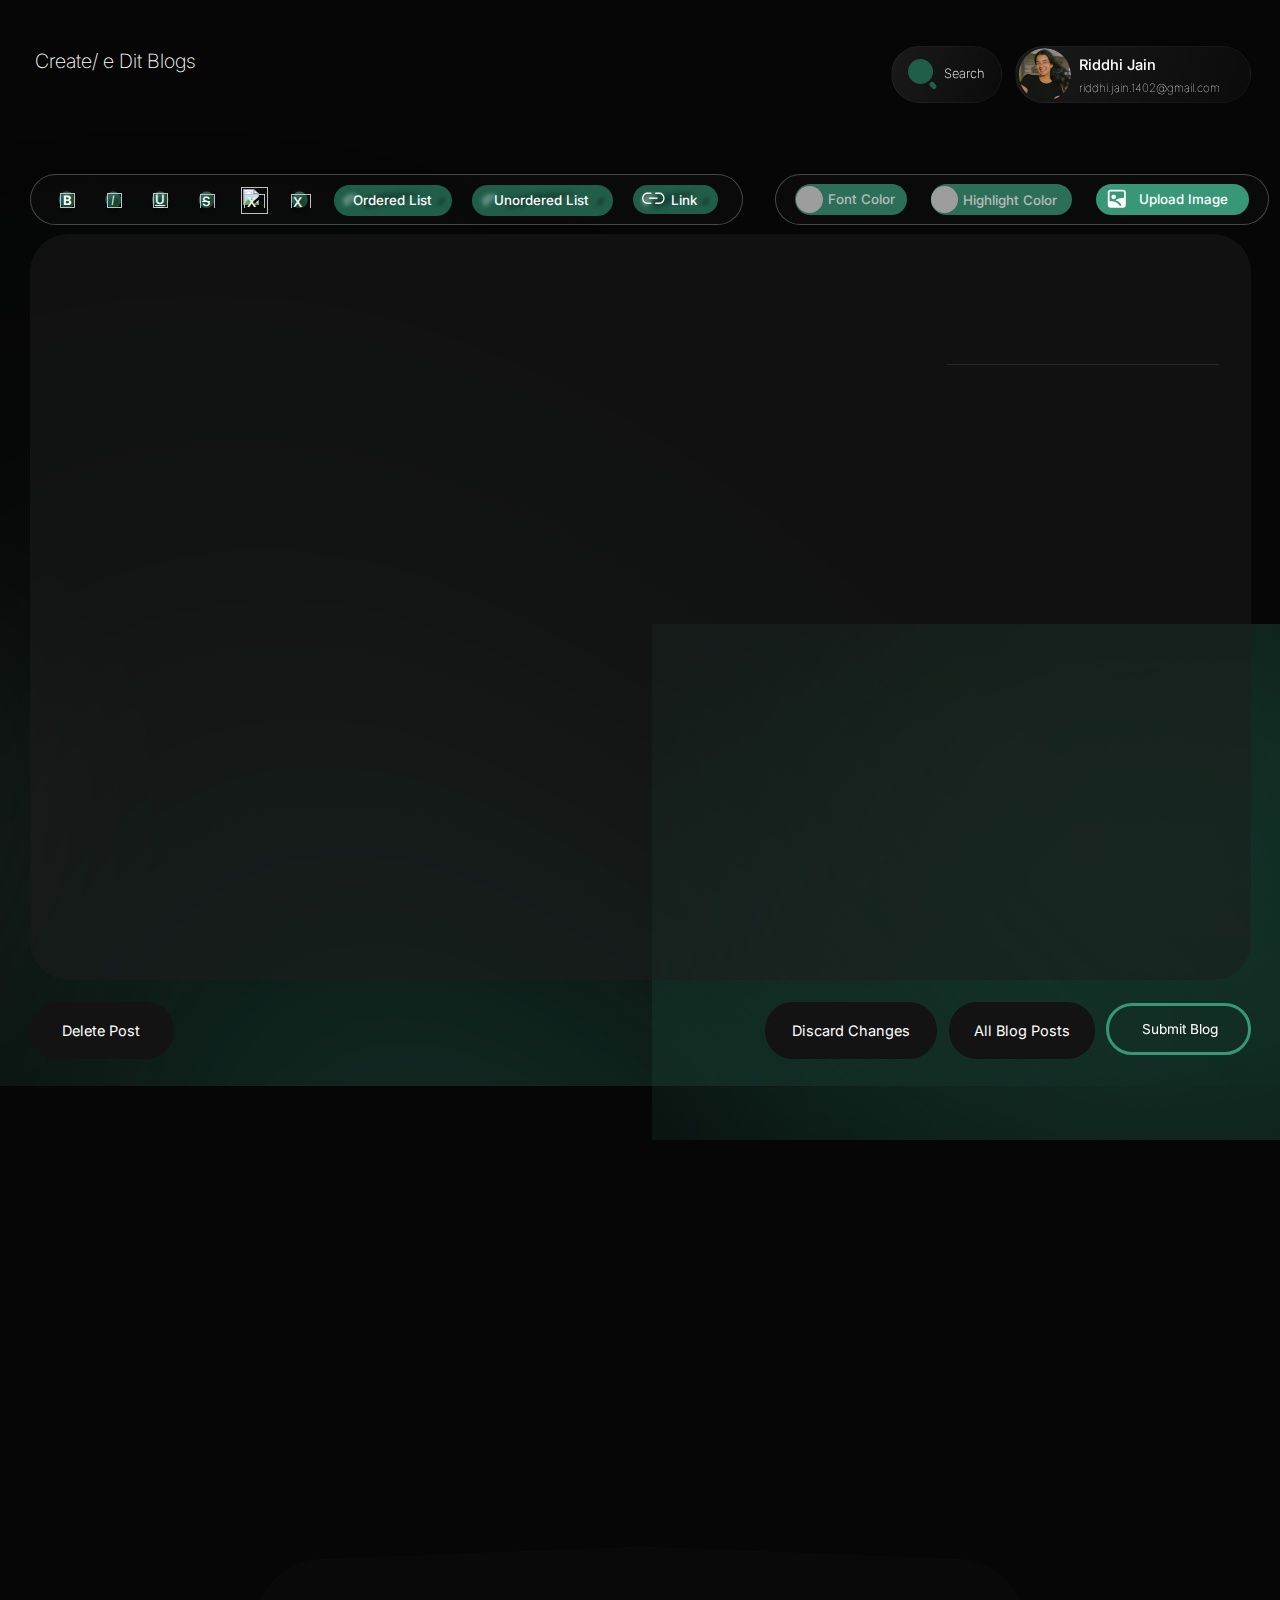
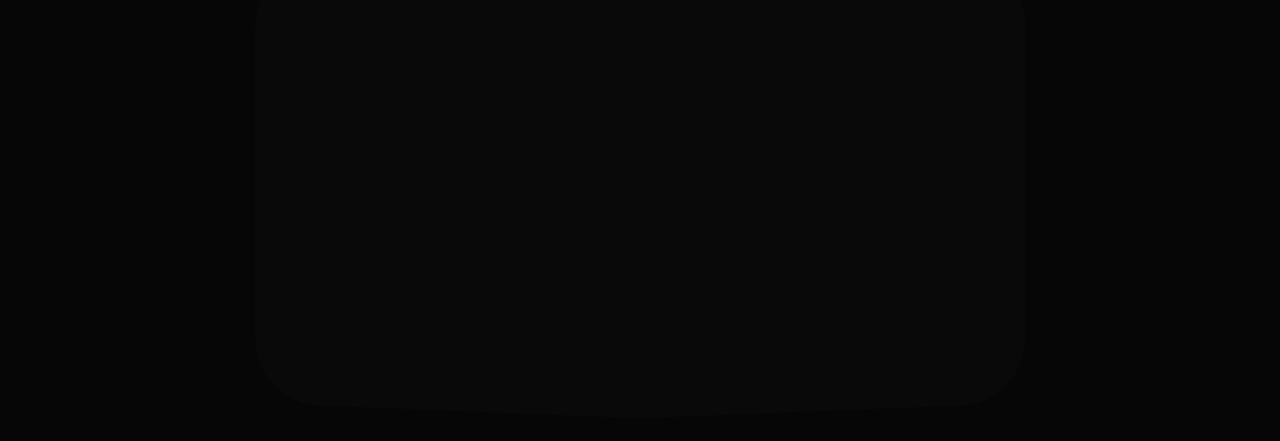
==== bio-diversity-v.html @ 429c8d78 "updated" ====
<!DOCTYPE html>
<html>
  <head>
    <meta charset="utf-8" />
    <meta name="viewport" content="initial-scale=1, width=device-width" />

    <link rel="stylesheet" href="./global.css" />
    <link rel="stylesheet" href="./bio-diversity-v.css" />
    <link
      rel="stylesheet"
      href="https://fonts.googleapis.com/css2?family=Inter:ital,wght@0,100;0,200;0,300;0,400;0,500;0,600;0,700;1,300&display=swap"
    />
    <link
      rel="stylesheet"
      href="https://fonts.googleapis.com/css2?family=Italiana:wght@400&display=swap"
    />
  </head>
  <body>
    <div class="biodiversity-v1">
      <div class="frame-parent">
        <img class="frame-child" alt="" src="./public/frame-1000005166.svg" />

        <img
          class="frame-item"
          loading="lazy"
          alt=""
          src="./public/group-5@2x.png"
        />
      </div>
      <div class="frame-group">
        <div class="frame-container">
          <div class="learn-more-wrapper">
            <div class="learn-more">Learn More</div>
          </div>
          <div class="frame-div">
            <div class="icon-park-outlinelike-wrapper">
              <img
                class="icon-park-outlinelike"
                alt=""
                src="./public/iconparkoutlinelike.svg"
              />
            </div>
            <div class="solarbookmark-broken-wrapper">
              <img
                class="solarbookmark-broken-icon"
                alt=""
                src="./public/solarbookmarkbroken.svg"
              />
            </div>
          </div>
        </div>
        <div class="frame-parent1">
          <div class="learn-more-wrapper">
            <div class="learn-more">Learn More</div>
          </div>
          <div class="frame-div">
            <div class="icon-park-outlinelike-wrapper">
              <img
                class="icon-park-outlinelike"
                alt=""
                src="./public/iconparkoutlinelike.svg"
              />
            </div>
            <div class="solarbookmark-broken-wrapper">
              <img
                class="solarbookmark-broken-icon"
                alt=""
                src="./public/solarbookmarkbroken-1.svg"
              />
            </div>
          </div>
        </div>
        <div class="frame-parent3">
          <div class="learn-more-wrapper">
            <div class="learn-more">Learn More</div>
          </div>
          <div class="frame-div">
            <div class="icon-park-outlinelike-wrapper">
              <img
                class="icon-park-outlinelike"
                alt=""
                src="./public/iconparkoutlinelike.svg"
              />
            </div>
            <div class="solarbookmark-broken-wrapper">
              <img
                class="solarbookmark-broken-icon"
                alt=""
                src="./public/solarbookmarkbroken-1.svg"
              />
            </div>
          </div>
        </div>
        <div class="frame-container">
          <div class="learn-more-wrapper">
            <div class="learn-more">Learn More</div>
          </div>
          <div class="frame-div">
            <div class="icon-park-outlinelike-wrapper">
              <img
                class="icon-park-outlinelike"
                alt=""
                src="./public/iconparkoutlinelike.svg"
              />
            </div>
            <div class="solarbookmark-broken-wrapper">
              <img
                class="solarbookmark-broken-icon"
                alt=""
                src="./public/solarbookmarkbroken.svg"
              />
            </div>
          </div>
        </div>
      </div>
      <div class="frame-parent7">
        <div class="frame-parent8">
          <div class="createedit-blogs-wrapper">
            <div class="createedit-blogs" id="createeditBlogsText">
              <span class="create">Create/</span>
              <span class="e">e</span>
              <span class="create">dit Blogs </span>
            </div>
          </div>
          <div class="frame-parent9">
            <button class="frame-button">
              <div class="ellipse-parent">
                <div class="frame-inner"></div>
                <div class="rectangle-div"></div>
              </div>
              <div class="search-wrapper">
                <div class="search">Search</div>
              </div>
            </button>
            <div class="profile-picture-parent">
              <img
                class="profile-picture-icon"
                loading="lazy"
                alt=""
                src="./public/ellipse-373@2x.png"
              />

              <div class="riddhi-jain-riddhijain1402g-wrapper">
                <div class="riddhi-jain-riddhijain1402g-container">
                  <p class="riddhi-jain">Riddhi Jain</p>
                  <p class="riddhijain1402gmailcom">
                    Riddhi.jain.1402@gmail.com
                  </p>
                </div>
              </div>
            </div>
          </div>
        </div>
        <div class="frame-parent10">
          <div class="frame-parent11">
            <div class="frame-parent12">
              <header class="editor-container-parent">
                <nav class="editor-container">
                  <div class="editor-toolbar">
                    <div class="group-div">
                      <img
                        class="group-icon"
                        alt=""
                        src="./public/group-1000005097.svg"
                      />

                      <div class="mingcutetext-fill">
                        <img class="vector-icon" loading="lazy" alt="" />

                        <b class="b">B</b>
                      </div>
                    </div>
                  </div>
                  <div class="editor-toolbar">
                    <div class="group-div">
                      <img
                        class="group-icon"
                        alt=""
                        src="./public/group-1000005097-1.svg"
                      />

                      <div class="mingcutetext-fill">
                        <img class="vector-icon" loading="lazy" alt="" />

                        <i class="i">I</i>
                      </div>
                    </div>
                  </div>
                  <div class="editor-toolbar">
                    <div class="group-div">
                      <img
                        class="group-icon"
                        alt=""
                        src="./public/group-1000005097-2.svg"
                      />

                      <div class="mingcutetext-fill">
                        <div class="u">U</div>
                        <div class="vector-icon">
                          <img class="bold-icon" alt="" />

                          <img
                            class="italic-icon"
                            alt=""
                            src="./public/italic-icon.svg"
                          />
                        </div>
                      </div>
                    </div>
                  </div>
                  <div class="editor-toolbar">
                    <div class="group-div">
                      <img
                        class="group-icon"
                        alt=""
                        src="./public/group-1000005097.svg"
                      />

                      <div class="mingcutetext-fill">
                        <img class="vector-icon2" alt="" />

                        <div class="s">S</div>
                      </div>
                    </div>
                  </div>
                  <div class="toolbar-buttons1">
                    <div class="frame-parent16">
                      <img
                        class="group-icon"
                        alt=""
                        src="./public/group-1000005097-21.svg"
                      />

                      <div class="mingcutetext-fill4">
                        <img class="vector-icon2" loading="lazy" alt="" />

                        <div class="x2">
                          X
                          <sup>2</sup>
                        </div>
                      </div>
                    </div>
                  </div>
                  <div class="toolbar-buttons1">
                    <div class="frame-parent16">
                      <img
                        class="group-icon"
                        alt=""
                        src="./public/group-1000005097-5.svg"
                      />

                      <div class="mingcutetext-fill4">
                        <img class="vector-icon2" loading="lazy" alt="" />

                        <div class="x2">
                          X
                          <sub>2</sub>
                        </div>
                      </div>
                    </div>
                  </div>
                  <div class="editor-toolbar3">
                    <div class="vector-parent">
                      <img
                        class="rectangle-icon"
                        alt=""
                        src="./public/rectangle-88.svg"
                      />

                      <div class="vector-wrapper">
                        <img
                          class="frame-child6"
                          loading="lazy"
                          alt=""
                          src="./public/rectangle-87.svg"
                        />
                      </div>
                    </div>
                    <div class="list-options">
                      <img
                        class="list-options-child"
                        alt=""
                        src="./public/rectangle-86.svg"
                      />

                      <div class="ordered-list">Ordered List</div>
                    </div>
                  </div>
                  <div class="editor-toolbar4">
                    <div class="vector-group">
                      <img
                        class="link-element-child"
                        alt=""
                        src="./public/rectangle-88-1.svg"
                      />

                      <div class="vector-wrapper">
                        <img
                          class="frame-child8"
                          loading="lazy"
                          alt=""
                          src="./public/rectangle-87-1.svg"
                        />
                      </div>
                    </div>
                    <div class="vector-parent1">
                      <img
                        class="list-options-child"
                        alt=""
                        src="./public/rectangle-86-1.svg"
                      />

                      <div class="unordered-list">Unordered List</div>
                    </div>
                  </div>
                  <div class="frame-parent18">
                    <div class="link-element-wrapper">
                      <div class="link-element">
                        <img
                          class="link-element-child"
                          alt=""
                          src="./public/rectangle-88-1.svg"
                        />

                        <div class="vector-wrapper">
                          <img
                            class="frame-child8"
                            loading="lazy"
                            alt=""
                            src="./public/rectangle-87-2.svg"
                          />
                        </div>
                      </div>
                    </div>
                    <div class="color-picker">
                      <img
                        class="color-picker-child"
                        alt=""
                        src="./public/rectangle-86-2.svg"
                      />

                      <div class="link-wrapper">
                        <a class="link">Link</a>
                      </div>
                    </div>
                    <img
                      class="material-symbols-lightlink-icon"
                      alt=""
                      src="./public/materialsymbolslightlink.svg"
                    />
                  </div>
                </nav>
                <div class="styling-options-wrapper">
                  <div class="styling-options">
                    <div class="style-container-wrapper">
                      <div class="style-container">
                        <div class="font-dropdown"></div>
                        <div class="color-selection">
                          <div class="font-color">Font Color</div>
                        </div>
                      </div>
                    </div>
                    <div class="styling-options-inner">
                      <div class="image-dropdown-parent">
                        <div class="font-dropdown"></div>
                        <div class="color-selection">
                          <div class="highlight-color">Highlight Color</div>
                        </div>
                      </div>
                    </div>
                  </div>
                </div>
              </header>
              <div class="frame-wrapper">
                <button class="group-button">
                  <div class="majesticonsimage-parent">
                    <img
                      class="majesticonsimage"
                      alt=""
                      src="./public/majesticonsimage.svg"
                    />

                    <div class="image-upload-button">
                      <div class="upload-image">Upload Image</div>
                    </div>
                  </div>
                </button>
              </div>
            </div>
            <div class="footer">
              <div class="description-input">
                <div class="text"></div>
              </div>
              <div class="divider"></div>
            </div>
          </div>
          <footer class="delete-button-parent">
            <div class="delete-button">
              <div class="delete-post">Delete Post</div>
            </div>
            <div class="action-buttons-parent">
              <button class="action-buttons">
                <div class="discard-changes">Discard Changes</div>
              </button>
              <button class="action-buttons1">
                <div class="all-blog-posts">All Blog Posts</div>
              </button>
              <div class="submit-button-wrapper">
                <button class="submit-button">
                  <div class="submit-blog">Submit Blog</div>
                </button>
              </div>
            </div>
          </footer>
        </div>
      </div>
      <div class="biodiversity-v1-inner">
        <img
          class="frame-child11"
          loading="lazy"
          alt=""
          src="./public/rectangle-81.svg"
        />
      </div>
    </div>

    <script>
      var createeditBlogsText = document.getElementById("createeditBlogsText");
      if (createeditBlogsText) {
        createeditBlogsText.addEventListener("click", function (e) {
          window.location.href = "./bio-diversity-v21.html";
        });
      }
      </script>
  </body>
</html>
---- global.css ----
body {
  margin: 0;
  line-height: normal;
}

:root {
  /* fonts */
  --font-inter: Inter;
  --font-italiana: Italiana;

  /* font sizes */
  --font-size-sm-7: 13.7px;
  --font-size-mini-5: 14.5px;
  --font-size-sm-3: 13.3px;
  --font-size-smi: 13px;
  --font-size-xs-5: 11.5px;
  --font-size-mini-6: 14.6px;
  --font-size-smi-9: 12.9px;
  --font-size-lgi-7: 19.7px;
  --font-size-4xs-2: 8.2px;
  --font-size-2xs-1: 10.1px;
  --font-size-3xs: 10px;
  --font-size-sm-5: 13.5px;
  --font-size-4xs-8: 8.8px;
  --font-size-4xl-1: 23.1px;
  --font-size-lg: 18px;
  --font-size-lg-9: 18.9px;
  --font-size-3xs-4: 9.4px;
  --font-size-5xs-9: 7.9px;
  --font-size-5xs-5: 7.5px;
  --font-size-4xs-3: 8.3px;
  --font-size-3xs-1: 9.1px;
  --font-size-5xl-9: 24.9px;
  --font-size-xl: 20px;
  --font-size-5xs-8: 7.8px;
  --font-size-sm-8: 13.8px;
  --font-size-3xs-2: 9.2px;
  --font-size-6xl: 25px;
  --font-size-sm: 14px;
  --font-size-37xl: 56px;
  --font-size-15xl: 34px;
  --font-size-26xl: 45px;
  --font-size-mid-2: 17.2px;
  --font-size-2xs-5: 10.5px;
  --font-size-4xl-2: 23.2px;
  --font-size-lgi: 19px;
  --font-size-xs-2: 11.2px;
  --font-size-base-4: 15.4px;
  --font-size-11xl-4: 30.4px;
  --font-size-5xl: 24px;
  --font-size-8xl-8: 27.8px;
  --font-size-3xl: 22px;
  --font-size-108xl: 127px;
  --font-size-13xl: 32px;
  --font-size-32xl: 51px;
  --font-size-smi-7: 12.7px;
  --font-size-base-2: 16.2px;
  --font-size-5xs-4: 7.4px;
  --font-size-3xs-9: 9.9px;
  --font-size-smi-6: 12.6px;
  --font-size-base: 16px;
  --font-size-9xl: 28px;

  /* Colors */
  --black-green: #11251f;
  --color-gray-500: #1b1c1c;
  --color-gray-100: #131313;
  --color-gray-600: #060606;
  --color-gray-700: rgba(17, 37, 31, 0.43);
  --color-gray-800: rgba(21, 31, 27, 0.63);
  --color-gray-200: rgba(255, 255, 255, 0.04);
  --color-gray-300: rgba(255, 255, 255, 0.25);
  --color-gray-400: rgba(19, 19, 19, 0.3);
  --color-gray-900: rgba(255, 255, 255, 0);
  --green: #379777;
  --color-seagreen-100: rgba(55, 151, 119, 0.2);
  --color-seagreen-200: rgba(55, 151, 119, 0.49);
  --color-seagreen-300: rgba(55, 151, 119, 0.13);
  --color-gainsboro-100: #d9d9d9;
  --color-gainsboro-200: #d8d8d8;
  --color-gainsboro-300: rgba(230, 230, 230, 0);
  --color-mediumaquamarine: #52b091;
  --color-white: #fff;
  --color-darkslategray-100: #474747;
  --dark-green: #215e4a;
  --color-darkslategray-200: rgba(48, 48, 48, 0.2);
  --color-darkslategray-300: rgba(71, 71, 71, 0.19);
  --color-dimgray: rgba(110, 110, 110, 0.19);
  --color-teal: #478570;

  /* Gaps */
  --gap-3xl: 22px;
  --gap-xl: 20px;
  --gap-5xl-1: 24.1px;
  --gap-8xs: 5px;
  --gap-4xs-9: 8.9px;
  --gap-smi-3: 12.3px;
  --gap-5xs-6: 7.6px;
  --gap-6xs-9: 6.9px;
  --gap-629xl-4: 648.4px;
  --gap-mid-6: 17.6px;
  --gap-smi-8: 12.8px;
  --gap-4xs-2: 8.2px;
  --gap-10xs-9: 2.9px;
  --gap-19xl-7: 38.7px;
  --gap-4xs-6: 8.6px;
  --gap-12xs-9: 0.9px;
  --gap-18xl-8: 37.8px;
  --gap-xs-8: 11.8px;
  --gap-3xs-1: 9.1px;
  --gap-8xs-6: 4.6px;
  --gap-8xs-4: 4.4px;
  --gap-14xl-8: 33.8px;
  --gap-7xs-5: 5.5px;
  --gap-6xs: 7px;
  --gap-6xl-6: 25.6px;
  --gap-5xs-7: 7.7px;
  --gap-sm: 14px;
  --gap-smi-9: 12.9px;
  --gap-7xs-1: 5.1px;
  --gap-23xl: 42px;
  --gap-xl-4: 20.4px;
  --gap-base: 16px;
  --gap-mid: 17px;
  --gap-24xl: 43px;
  --gap-2xl: 21px;
  --gap-15xl: 34px;
  --gap-2xl-3: 21.3px;
  --gap-14xl-9: 33.9px;
  --gap-4xl-6: 23.6px;

  /* Paddings */
  --padding-27xl-2: 46.2px;
  --padding-10xl: 29px;
  --padding-3xl: 22px;
  --padding-11xl: 30px;
  --padding-mini: 15px;
  --padding-8xl: 27px;
  --padding-14xl: 33px;
  --padding-xl: 20px;
  --padding-6xl: 25px;
  --padding-13xl: 32px;
  --padding-46xl: 65px;
  --padding-4xs: 9px;
  --padding-lgi: 19px;
  --padding-9xs: 4px;
  --padding-smi: 13px;
  --padding-7xs-5: 5.5px;
  --padding-12xs: 1px;
  --padding-5xl: 24px;
  --padding-11xs-1: 1.1px;
  --padding-10xs: 3px;
  --padding-10xs-7: 2.7px;
  --padding-7xs-4: 5.4px;
  --padding-10xs-1: 2.1px;
  --padding-7xs-7: 5.7px;
  --padding-7xs-6: 5.6px;
  --padding-7xs-9: 5.9px;
  --padding-8xs: 5px;
  --padding-6xs-1: 6.1px;
  --padding-xs: 12px;
  --padding-base: 16px;
  --padding-3xs-2: 9.2px;
  --padding-10xs-8: 2.8px;
  --padding-7xs-2: 5.2px;
  --padding-mid: 17px;
  --padding-4xl: 23px;
  --padding-lg: 18px;
  --padding-mid-5: 17.5px;
  --padding-23xl: 42px;
  --padding-6xs: 7px;
  --padding-32xl: 51px;
  --padding-21xl: 40px;
  --padding-base-5: 16.5px;
  --padding-30xl: 49px;
  --padding-23xl-5: 42.5px;
  --padding-35xl: 54px;
  --padding-30xl-2: 49.2px;
  --padding-17xl: 36px;
  --padding-18xl: 37px;
  --padding-10xl-3: 29.3px;
  --padding-10xl-2: 29.2px;
  --padding-9xs-7: 3.7px;
  --padding-37xl: 56px;
  --padding-40xl: 59px;
  --padding-12xl-6: 31.6px;
  --padding-xl-6: 20.6px;
  --padding-31xl: 50px;
  --padding-27xl: 46px;
  --padding-10xl-1: 29.1px;
  --padding-16xl: 35px;
  --padding-51xl: 70px;
  --padding-8xs-5: 4.5px;
  --padding-9xs-5: 3.5px;
  --padding-base-6: 16.6px;
  --padding-2xs: 11px;
  --padding-lgi-2: 19.2px;
  --padding-2xs-9: 10.9px;
  --padding-12xs-1: 0.1px;
  --padding-7xs-3: 5.3px;
  --padding-xs-1: 11.1px;
  --padding-22xl-5: 41.5px;
  --padding-4xs-4: 8.4px;
  --padding-7xs: 6px;
  --padding-4xs-3: 8.3px;
  --padding-xl-9: 20.9px;
  --padding-408xl-3: 427.3px;
  --padding-4xs-9: 8.9px;
  --padding-22xl: 41px;
  --padding-lg-7: 18.7px;
  --padding-lg-6: 18.6px;
  --padding-lg-8: 18.8px;
  --padding-7xl: 26px;
  --padding-26xl-6: 45.6px;
  --padding-25xl-5: 44.5px;

  /* Border radiuses */
  --br-7xl-4: 26.4px;
  --br-8xl-9: 27.9px;
  --br-18xl-8: 37.8px;
  --br-24xl-8: 43.8px;
  --br-82xl-6: 101.6px;
  --br-3xs-3: 9.3px;
  --br-sm-8: 13.8px;
  --br-4xl-5: 23.5px;
  --br-10xl-4: 29.4px;
  --br-18xl-3: 37.3px;
  --br-55xl: 74px;
  --br-34xl-5: 53.5px;
  --br-17xl-9: 36.9px;
  --br-lg-7: 18.7px;
  --br-xs-5: 11.5px;
  --br-3xs-7: 9.7px;
  --br-18xl-2: 37.2px;
  --br-10xs-7: 2.7px;
  --br-8xl-5: 27.5px;
  --br-36xl-2: 55.2px;
  --br-base-6: 16.6px;
  --br-16xl: 35px;
  --br-18xl: 37px;
  --br-17xl-6: 36.6px;
  --br-17xl-5: 36.5px;
}
---- bio-diversity-v.css ----
.frame-child {
  position: absolute;
  top: -2px;
  left: -185px;
  border-radius: 43px;
  width: 1700px;
  height: 1088px;
  overflow: hidden;
}
.frame-item {
  position: absolute;
  top: 624px;
  left: 652px;
  width: 1006px;
  height: 516px;
  object-fit: contain;
  z-index: 1;
}
.frame-parent {
  height: 100%;
  width: 100%;
  position: absolute;
  margin: 0 !important;
  top: 0;
  right: 0;
  bottom: 0;
  left: 0;
}
.learn-more {
  height: 10px;
  position: relative;
  text-decoration: underline;
  display: inline-block;
}
.learn-more-wrapper {
  width: 70.8px;
  border-radius: 13.81px;
  background-color: var(--dark-green);
  display: flex;
  flex-direction: row;
  align-items: center;
  justify-content: center;
  padding: var(--padding-7xs-2) var(--padding-xs);
  box-sizing: border-box;
  white-space: nowrap;
}
.icon-park-outlinelike {
  height: 13px;
  width: 13px;
  position: relative;
  overflow: hidden;
  flex-shrink: 0;
}
.icon-park-outlinelike-wrapper {
  height: 20.7px;
  width: 20.7px;
  border-radius: 13.81px;
  background-color: var(--dark-green);
  display: flex;
  flex-direction: row;
  align-items: center;
  justify-content: center;
  padding: var(--padding-7xs-2) var(--padding-9xs);
  box-sizing: border-box;
}
.solarbookmark-broken-icon {
  height: 10.4px;
  width: 10.4px;
  position: relative;
  overflow: hidden;
  flex-shrink: 0;
}
.solarbookmark-broken-wrapper {
  height: 20.7px;
  width: 20.7px;
  border-radius: 13.81px;
  background-color: var(--dark-green);
  display: flex;
  flex-direction: row;
  align-items: center;
  justify-content: center;
  padding: var(--padding-7xs-2) var(--padding-8xs);
  box-sizing: border-box;
}
.frame-div {
  display: flex;
  flex-direction: row;
  align-items: flex-start;
  justify-content: flex-start;
  gap: var(--gap-6xs-9);
}
.frame-container,
.frame-parent1,
.frame-parent3 {
  position: absolute;
  top: 0;
  left: 0;
  width: 185.6px;
  display: flex;
  flex-direction: row;
  align-items: center;
  justify-content: space-between;
  gap: var(--gap-xl);
}
.frame-parent1,
.frame-parent3 {
  left: 220.2px;
}
.frame-parent3 {
  left: 440.3px;
}
.frame-group {
  height: 20.7px;
  width: 626px;
  position: relative;
  display: none;
  max-width: 100%;
  z-index: 1;
}
.create {
  text-transform: capitalize;
}
.e {
  text-transform: lowercase;
}
.createedit-blogs {
  align-self: stretch;
  position: relative;
  font-weight: 200;
  cursor: pointer;
  z-index: 1;
}
.createedit-blogs-wrapper {
  width: 168px;
  display: flex;
  flex-direction: column;
  align-items: flex-start;
  justify-content: flex-start;
  padding: var(--padding-10xs-8) 0 0;
  box-sizing: border-box;
}
.frame-inner,
.rectangle-div {
  position: absolute;
  top: 0;
  left: 0;
  border-radius: 50%;
  background-color: var(--dark-green);
  width: 25.2px;
  height: 25.2px;
}
.rectangle-div {
  top: 30.46px;
  left: 25.91px;
  border-radius: 9.27px;
  width: 8.3px;
  height: 5.3px;
  transform: rotate(-135deg);
  transform-origin: 0 0;
  z-index: 1;
}
.ellipse-parent {
  height: 30.5px;
  width: 29.7px;
  position: relative;
}
.search {
  position: relative;
  font-size: var(--font-size-smi-9);
  line-height: 93.86%;
  text-transform: capitalize;
  font-weight: 200;
  font-family: var(--font-inter);
  color: var(--color-white);
  text-align: left;
  display: inline-block;
  min-width: 42px;
}
.frame-button,
.search-wrapper {
  display: flex;
  flex-direction: column;
  align-items: flex-start;
  justify-content: flex-start;
  padding: var(--padding-3xs-2) 0 0;
}
.frame-button {
  cursor: pointer;
  border: 1.1px solid var(--color-gray-200);
  padding: var(--padding-xs) var(--padding-mini) var(--padding-xs)
    var(--padding-base);
  background-color: transparent;
  backdrop-filter: blur(46.55px);
  border-radius: 101.62px;
  background: linear-gradient(
    107.78deg,
    rgba(255, 255, 255, 0.08),
    rgba(255, 255, 255, 0.02)
  );
  flex-direction: row;
  gap: var(--gap-6xs-9);
  z-index: 1;
}
.profile-picture-icon {
  height: 52.4px;
  width: 52.4px;
  position: relative;
  border-radius: 50%;
  object-fit: cover;
}
.riddhi-jain {
  margin: 0;
  text-transform: capitalize;
  font-weight: 500;
}
.riddhijain1402gmailcom {
  margin: 0;
  font-size: var(--font-size-xs-5);
  text-transform: lowercase;
  font-weight: 100;
}
.riddhi-jain-riddhijain1402g-container {
  height: 40px;
  position: relative;
  line-height: 158%;
  display: inline-block;
}
.profile-picture-parent,
.riddhi-jain-riddhijain1402g-wrapper {
  display: flex;
  flex-direction: column;
  align-items: flex-start;
  justify-content: flex-start;
  padding: var(--padding-6xs-1) 0 0;
}
.profile-picture-parent {
  flex: 1;
  backdrop-filter: blur(46.55px);
  border-radius: 101.62px;
  background: linear-gradient(
    107.78deg,
    rgba(255, 255, 255, 0.08),
    rgba(255, 255, 255, 0.02)
  );
  border: 1.1px solid var(--color-gray-200);
  box-sizing: border-box;
  flex-direction: row;
  padding: var(--padding-12xs) var(--padding-10xs);
  gap: var(--gap-5xs-6);
  min-width: 153px;
  z-index: 1;
}
.frame-parent8,
.frame-parent9 {
  display: flex;
  flex-direction: row;
  align-items: flex-start;
  max-width: 100%;
}
.frame-parent9 {
  width: 360.3px;
  justify-content: flex-start;
  gap: var(--gap-smi-3);
  font-size: var(--font-size-mini-6);
}
.frame-parent8 {
  width: 1216.4px;
  justify-content: space-between;
  gap: var(--gap-xl);
}
.group-icon {
  height: 100%;
  width: 100%;
  margin: 0 !important;
  top: 0;
  right: 0;
  bottom: 0;
  left: 0;
  max-width: 100%;
  overflow: hidden;
  max-height: 100%;
}
.b,
.group-icon,
.vector-icon {
  position: absolute;
}
.vector-icon {
  top: 0;
  left: 0;
  width: 100%;
  height: 100%;
}
.b {
  top: -1.3px;
  left: 3.4px;
  display: inline-block;
  min-width: 9px;
  z-index: 1;
}
.mingcutetext-fill {
  height: 15px;
  width: 15px;
  position: relative;
  overflow: hidden;
  flex-shrink: 0;
  z-index: 1;
}
.editor-toolbar,
.group-div {
  display: flex;
  align-items: flex-start;
  justify-content: flex-start;
}
.group-div {
  align-self: stretch;
  flex-direction: row;
  padding: var(--padding-7xs-9) var(--padding-8xs) var(--padding-7xs-6);
  position: relative;
}
.editor-toolbar {
  width: 26.5px;
  flex-direction: column;
  padding: var(--padding-10xs-1) 0 0;
  box-sizing: border-box;
  font-size: var(--font-size-smi);
}
.i,
.u {
  position: absolute;
  top: -1.1px;
  left: 4.3px;
  display: inline-block;
  font-weight: 300;
  min-width: 5.6px;
  z-index: 1;
}
.u {
  top: -2px;
  left: 2.2px;
  text-decoration: underline;
  font-weight: 500;
  min-width: 10px;
}
.bold-icon,
.italic-icon {
  position: absolute;
  top: 0;
  left: 0;
  width: 15px;
  height: 15px;
}
.italic-icon {
  top: 14.1px;
  left: 1.9px;
  width: 11.6px;
  height: 1.3px;
  z-index: 1;
}
.vector-icon2 {
  position: absolute;
  top: 0.9px;
  left: 0;
  width: 100%;
  height: 100%;
}
.s,
.x2 {
  position: absolute;
  font-weight: 500;
  z-index: 1;
}
.s {
  top: -0.3px;
  left: 2.5px;
  text-decoration: line-through;
  display: inline-block;
  min-width: 9px;
}
.x2 {
  top: 0.9px;
  left: 2.7px;
}
.mingcutetext-fill4 {
  height: 15.2px;
  flex: 1;
  position: relative;
  overflow: hidden;
  z-index: 1;
}
.frame-parent16,
.toolbar-buttons1 {
  display: flex;
  align-items: flex-start;
  justify-content: flex-start;
}
.frame-parent16 {
  align-self: stretch;
  flex-direction: row;
  padding: var(--padding-7xs-7) var(--padding-10xs) var(--padding-7xs-6);
  position: relative;
}
.toolbar-buttons1 {
  width: 26.5px;
  flex-direction: column;
  padding: var(--padding-10xs-1) 0 0;
  box-sizing: border-box;
}
.rectangle-icon {
  height: 23.2px;
  width: 25.8px;
  position: relative;
  min-height: 23px;
}
.frame-child6 {
  width: 18.2px;
  height: 17.8px;
  position: relative;
}
.vector-wrapper {
  height: 20.5px;
  display: flex;
  flex-direction: column;
  align-items: flex-start;
  justify-content: flex-end;
  padding: 0 0 var(--padding-10xs-7);
  box-sizing: border-box;
}
.vector-parent {
  height: 23.2px;
  width: 111.9px;
  margin: 0 !important;
  position: absolute;
  top: 3.8px;
  left: 3px;
  display: flex;
  flex-direction: row;
  align-items: flex-end;
  justify-content: space-between;
  gap: var(--gap-xl);
}
.list-options-child {
  position: absolute;
  top: 0;
  left: 0;
  width: 100%;
  height: 100%;
  z-index: 1;
}
.ordered-list {
  position: absolute;
  top: 5.8px;
  left: 10.7px;
  font-weight: 500;
  display: inline-block;
  min-width: 79px;
  white-space: nowrap;
  z-index: 2;
}
.list-options {
  height: 28.7px;
  width: 101.8px;
  position: absolute;
  margin: 0 !important;
  top: 1.1px;
  left: 8px;
}
.editor-toolbar3 {
  height: 30.7px;
  width: 117.9px;
  border-radius: 43.76px;
  background-color: var(--dark-green);
  display: flex;
  flex-direction: row;
  align-items: center;
  justify-content: center;
  padding: var(--padding-7xs-4) var(--padding-8xl);
  box-sizing: border-box;
  position: relative;
  gap: var(--gap-4xs-9);
}
.frame-child8 {
  width: 18.2px;
  height: 17.8px;
  position: relative;
  flex-shrink: 0;
}
.vector-group {
  height: 23.2px;
  width: 132.3px;
  margin: 0 !important;
  position: absolute;
  top: 3.8px;
  left: 4.4px;
  display: flex;
  flex-direction: row;
  align-items: flex-end;
  justify-content: space-between;
  gap: var(--gap-xl);
}
.unordered-list {
  position: absolute;
  top: 5.8px;
  left: 12.8px;
  font-weight: 500;
  display: inline-block;
  min-width: 95px;
  white-space: nowrap;
  z-index: 2;
}
.vector-parent1 {
  height: 28.7px;
  width: 121.9px;
  position: absolute;
  margin: 0 !important;
  top: 1.1px;
  left: 9.6px;
}
.editor-toolbar4 {
  height: 30.7px;
  width: 141.1px;
  border-radius: 43.76px;
  background-color: var(--dark-green);
  display: flex;
  flex-direction: row;
  align-items: center;
  justify-content: center;
  padding: var(--padding-7xs-4) var(--padding-8xl);
  box-sizing: border-box;
  position: relative;
  gap: var(--gap-4xs-9);
}
.link-element-child {
  height: 23.2px;
  width: 25.8px;
  position: relative;
  min-height: 23px;
  flex-shrink: 0;
}
.link-element {
  align-self: stretch;
  height: 23.2px;
  display: flex;
  flex-direction: row;
  align-items: flex-end;
  justify-content: space-between;
  gap: var(--gap-xl);
}
.link-element-wrapper {
  width: 77.1px;
  display: flex;
  flex-direction: column;
  align-items: flex-start;
  justify-content: flex-start;
  padding: var(--padding-10xs-7) 0 0;
  box-sizing: border-box;
}
.color-picker-child {
  height: 28.7px;
  width: 73.3px;
  position: relative;
  z-index: 1;
}
.link {
  text-decoration: none;
  position: relative;
  font-weight: 500;
  color: inherit;
  display: inline-block;
  min-width: 27px;
  z-index: 2;
}
.color-picker,
.link-wrapper {
  display: flex;
  align-items: flex-start;
  justify-content: flex-start;
}
.link-wrapper {
  flex-direction: column;
  padding: 5.8px 0 0;
  margin-left: -39.8px;
}
.color-picker {
  align-self: stretch;
  flex-direction: row;
  padding: 0 var(--padding-smi) 0 0;
  margin-left: -75.2px;
}
.material-symbols-lightlink-icon {
  height: 34.8px;
  width: 30.4px;
  position: absolute;
  margin: 0 !important;
  bottom: -2.1px;
  left: 5.4px;
  overflow: hidden;
  flex-shrink: 0;
  z-index: 2;
}
.editor-container,
.frame-parent18 {
  align-self: stretch;
  box-sizing: border-box;
  display: flex;
  flex-direction: row;
  align-items: flex-start;
}
.frame-parent18 {
  width: 84.8px;
  border-radius: 43.76px;
  background-color: var(--dark-green);
  justify-content: flex-start;
  padding: var(--padding-11xs-1) var(--padding-10xs) 0.9px;
  position: relative;
}
.editor-container {
  margin: 0;
  flex: 1;
  border-radius: 37.82px;
  background-color: var(--color-gray-400);
  border: 0.7px solid var(--color-gray-300);
  overflow: hidden;
  justify-content: space-between;
  padding: 10.1px var(--padding-5xl) 10.2px;
  max-width: 100%;
  gap: var(--gap-xl);
  z-index: 1;
  text-align: left;
  font-size: var(--font-size-sm-3);
  color: var(--color-white);
  font-family: var(--font-inter);
}
.font-dropdown {
  height: 27px;
  width: 27px;
  position: relative;
  border-radius: 50%;
  background-color: var(--color-gainsboro-100);
  z-index: 1;
}
.font-color {
  position: relative;
  font-weight: 500;
  display: inline-block;
  min-width: 67px;
  white-space: nowrap;
  z-index: 1;
}
.color-selection,
.style-container,
.style-container-wrapper {
  display: flex;
  align-items: flex-start;
  justify-content: flex-start;
}
.color-selection {
  flex-direction: column;
  padding: var(--padding-7xs-5) 0 0;
}
.style-container,
.style-container-wrapper {
  flex-direction: row;
}
.style-container {
  flex: 1;
  border-radius: 43.76px;
  background-color: var(--green);
  padding: 2px var(--padding-12xs);
  gap: var(--gap-8xs);
}
.style-container-wrapper {
  width: 112px;
}
.highlight-color {
  position: relative;
  font-weight: 500;
  display: inline-block;
  min-width: 96px;
  white-space: nowrap;
  z-index: 1;
}
.image-dropdown-parent {
  border-radius: 43.76px;
  background-color: var(--green);
  padding: 2.2px var(--padding-smi) 1.8px 0;
  gap: var(--gap-8xs);
}
.image-dropdown-parent,
.styling-options-inner {
  display: flex;
  flex-direction: row;
  align-items: flex-start;
  justify-content: flex-start;
}
.styling-options {
  flex-direction: row;
  gap: var(--gap-5xl-1);
}
.editor-container-parent,
.styling-options,
.styling-options-wrapper {
  display: flex;
  align-items: flex-start;
  justify-content: flex-start;
}
.styling-options-wrapper {
  flex-direction: column;
  padding: 10px 0 0;
}
.editor-container-parent {
  align-self: stretch;
  flex: 1;
  flex-direction: row;
  gap: 51.9px;
  max-width: 100%;
  text-align: left;
  font-size: var(--font-size-sm-3);
  color: var(--color-white);
  font-family: var(--font-inter);
}
.majesticonsimage {
  height: 24px;
  width: 24px;
  position: relative;
  border-radius: 3px;
  overflow: hidden;
  flex-shrink: 0;
  z-index: 1;
}
.upload-image {
  position: relative;
  font-size: var(--font-size-sm-3);
  font-weight: 500;
  font-family: var(--font-inter);
  color: var(--color-white);
  text-align: left;
  display: inline-block;
  min-width: 91px;
  white-space: nowrap;
  z-index: 1;
}
.image-upload-button {
  display: flex;
  flex-direction: column;
  align-items: flex-start;
  justify-content: flex-start;
  padding: var(--padding-9xs) 0 0;
}
.majesticonsimage-parent {
  flex: 1;
  border-radius: 43.76px;
  background-color: var(--green);
  justify-content: flex-start;
  padding: 3.4px 8px 3.3px;
  gap: 11px;
}
.frame-parent12,
.frame-wrapper,
.group-button,
.majesticonsimage-parent {
  display: flex;
  flex-direction: row;
  align-items: flex-start;
}
.group-button {
  cursor: pointer;
  border: 0;
  padding: 0;
  background-color: transparent;
  width: 153px;
  justify-content: flex-start;
}
.frame-parent12,
.frame-wrapper {
  max-width: 100%;
}
.frame-wrapper {
  width: 494px;
  border-radius: 37.82px;
  background-color: var(--color-gray-400);
  border: 0.7px solid var(--color-gray-300);
  box-sizing: border-box;
  overflow: hidden;
  flex-shrink: 0;
  justify-content: flex-end;
  padding: var(--padding-4xs) var(--padding-lgi);
  z-index: 1;
  margin-left: -297px;
}
.frame-parent12 {
  align-self: stretch;
  height: 51px;
  justify-content: flex-start;
}
.text {
  width: 0;
  height: 0;
  position: relative;
  display: inline-block;
}
.description-input {
  width: 0;
  display: flex;
  flex-direction: column;
  align-items: flex-start;
  justify-content: flex-start;
  padding: 221px 0 0;
  box-sizing: border-box;
}
.divider {
  height: 0.7px;
  width: 271.6px;
  position: relative;
  border-top: 0.7px solid rgba(255, 255, 255, 0.1);
  box-sizing: border-box;
  z-index: 1;
}
.footer,
.frame-parent11 {
  align-self: stretch;
  display: flex;
  align-items: flex-start;
}
.footer {
  border-radius: 38.3px;
  background-color: rgba(28, 28, 28, 0.52);
  flex-direction: row;
  justify-content: space-between;
  padding: 130px var(--padding-46xl) 395px 619px;
  gap: var(--gap-xl);
  z-index: 2;
}
.frame-parent11 {
  flex-direction: column;
  justify-content: flex-start;
  gap: 9px;
  max-width: 100%;
}
.delete-post {
  position: relative;
  display: inline-block;
  min-width: 80px;
}
.delete-button {
  border-radius: var(--br-8xl-9);
  background-color: var(--color-gray-100);
  overflow: hidden;
  display: flex;
  flex-direction: row;
  align-items: flex-start;
  justify-content: flex-start;
  padding: var(--padding-xl) var(--padding-13xl);
  white-space: nowrap;
  z-index: 1;
}
.discard-changes {
  position: relative;
  font-size: var(--font-size-mini-5);
  font-family: var(--font-inter);
  color: var(--color-white);
  text-align: left;
  display: inline-block;
  min-width: 118px;
}
.action-buttons {
  cursor: pointer;
  border: 0;
  padding: var(--padding-xl) var(--padding-8xl);
  background-color: var(--color-gray-100);
  flex: 1;
  border-radius: var(--br-8xl-9);
  overflow: hidden;
  display: flex;
  flex-direction: row;
  align-items: flex-start;
  justify-content: flex-start;
  box-sizing: border-box;
  min-width: 113px;
  white-space: nowrap;
  z-index: 2;
}
.action-buttons1:hover,
.action-buttons:hover {
  background-color: var(--color-darkslategray-100);
}
.all-blog-posts {
  position: relative;
  font-size: var(--font-size-mini-5);
  font-family: var(--font-inter);
  color: var(--color-white);
  text-align: left;
  display: inline-block;
  min-width: 94px;
}
.action-buttons1 {
  cursor: pointer;
  border: 0;
  padding: var(--padding-xl) var(--padding-6xl);
  background-color: var(--color-gray-100);
  border-radius: var(--br-8xl-9);
  overflow: hidden;
  display: flex;
  flex-direction: row;
  align-items: flex-start;
  justify-content: flex-start;
  white-space: nowrap;
  z-index: 2;
}
.submit-blog {
  position: relative;
  font-size: var(--font-size-sm-7);
  font-family: var(--font-inter);
  color: var(--color-white);
  text-align: left;
  display: inline-block;
  min-width: 79px;
}
.submit-button,
.submit-button-wrapper {
  display: flex;
  align-items: flex-start;
  justify-content: flex-start;
}
.submit-button {
  cursor: pointer;
  border: 3px solid var(--green);
  padding: var(--padding-mini) var(--padding-8xl) var(--padding-mini)
    var(--padding-14xl);
  background-color: var(--color-gray-900);
  align-self: stretch;
  backdrop-filter: blur(77.06px);
  border-radius: 26.37px;
  overflow: hidden;
  flex-direction: row;
  white-space: nowrap;
  z-index: 2;
}
.submit-button:hover {
  background-color: var(--color-gainsboro-300);
  border: 3px solid var(--color-mediumaquamarine);
  box-sizing: border-box;
}
.submit-button-wrapper {
  width: 145.4px;
  flex-direction: column;
  padding: 1.5px 0 0;
  box-sizing: border-box;
}
.action-buttons-parent,
.delete-button-parent {
  display: flex;
  flex-direction: row;
  align-items: flex-start;
  max-width: 100%;
}
.action-buttons-parent {
  width: 485.7px;
  justify-content: flex-start;
  gap: 11.1px;
}
.delete-button-parent {
  align-self: stretch;
  justify-content: space-between;
  gap: var(--gap-xl);
  text-align: left;
  font-size: var(--font-size-mini-5);
  color: var(--color-white);
  font-family: var(--font-inter);
}
.frame-parent10,
.frame-parent7 {
  display: flex;
  flex-direction: column;
  justify-content: flex-start;
  max-width: 100%;
}
.frame-parent10 {
  align-self: stretch;
  align-items: flex-start;
  gap: var(--gap-3xl);
  font-size: 12px;
  color: #000;
}
.frame-parent7 {
  width: 1270.7px;
  align-items: flex-end;
  gap: 71.3px;
  min-width: 1270.7px;
  flex-shrink: 0;
  font-size: var(--font-size-lgi-7);
}
.frame-child11 {
  align-self: stretch;
  flex: 1;
  position: relative;
  max-width: 100%;
  overflow: hidden;
  max-height: 100%;
  flex-shrink: 0;
}
.biodiversity-v1,
.biodiversity-v1-inner {
  display: flex;
  align-items: flex-start;
  justify-content: flex-start;
  box-sizing: border-box;
}
.biodiversity-v1-inner {
  height: 682.2px;
  width: 771.4px;
  flex-direction: column;
  padding: 209px 0 0;
  min-width: 771.4px;
  max-width: 100%;
  flex-shrink: 0;
}
.biodiversity-v1 {
  width: 100%;
  position: relative;
  background-color: var(--color-gray-600);
  overflow: hidden;
  flex-direction: row;
  padding: var(--padding-27xl-2) var(--padding-10xl) var(--padding-3xl)
    var(--padding-11xl);
  gap: 556.4px;
  line-height: normal;
  letter-spacing: normal;
  text-align: left;
  font-size: var(--font-size-4xs-2);
  color: var(--color-white);
  font-family: var(--font-inter);
}
@media screen and (max-width: 1315.2999999999993px) {
  .footer {
    padding-left: 309px;
    padding-right: var(--padding-13xl);
    box-sizing: border-box;
  }
  .frame-parent7 {
    flex: 1;
    min-width: 100%;
  }
  .frame-child11 {
    align-self: stretch;
    width: auto;
  }
  .biodiversity-v1-inner {
    flex: 1;
  }
  .biodiversity-v1 {
    gap: 278px;
    flex-wrap: wrap;
  }
}
@media screen and (max-width: 1125px) {
  .biodiversity-v1-inner,
  .frame-parent7 {
    min-width: 100%;
  }
}
@media screen and (max-width: 800px) {
  .frame-parent8 {
    flex-wrap: wrap;
  }
  .editor-container-parent {
    gap: 26px;
  }
  .footer {
    padding-left: 154px;
    padding-top: 84px;
    padding-bottom: 257px;
    box-sizing: border-box;
  }
  .delete-button-parent {
    flex-wrap: wrap;
  }
  .frame-parent7 {
    gap: 36px;
    min-width: 100%;
  }
  .biodiversity-v1-inner {
    padding-top: 136px;
    box-sizing: border-box;
  }
  .biodiversity-v1 {
    gap: 139px;
  }
}
@media screen and (max-width: 450px) {
  .frame-parent9 {
    flex-wrap: wrap;
  }
  .footer {
    padding-left: var(--padding-xl);
    box-sizing: border-box;
  }
  .action-buttons-parent {
    flex-wrap: wrap;
  }
  .frame-parent7 {
    gap: 18px;
    min-width: 100%;
  }
  .biodiversity-v1 {
    gap: 70px;
  }
}
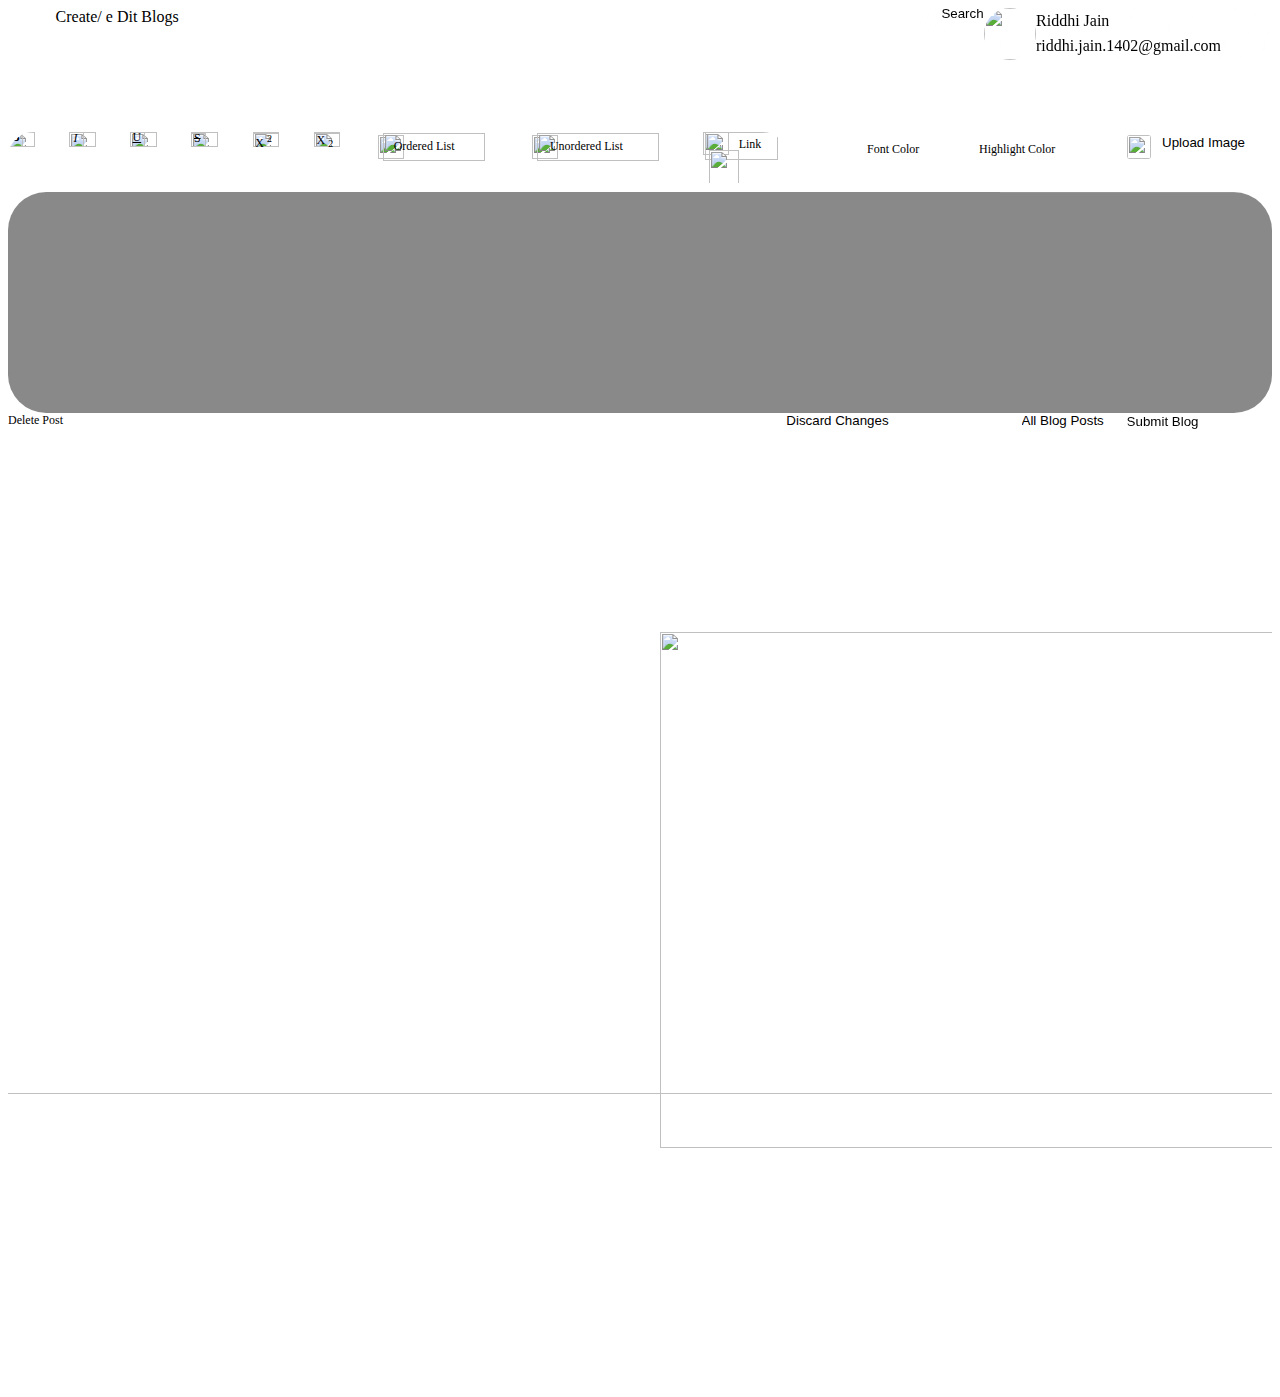
==== commit dc4a21d1: "updated" ====
--- a/bio-diversity-v.html
+++ b/bio-diversity-v.html
@@ -118,7 +118,7 @@
           <div class="createedit-blogs-wrapper">
             <div class="createedit-blogs" id="createeditBlogsText">
               <span class="create">Create/</span>
-              <span class="e">e</span>
+              <span class="e">E</span>
               <span class="create">dit Blogs </span>
             </div>
           </div>
--- a/bio-diversity-v.css
+++ b/bio-diversity-v.css
@@ -7,6 +7,7 @@
   height: 1088px;
   overflow: hidden;
 }
+
 .frame-item {
   position: absolute;
   top: 624px;
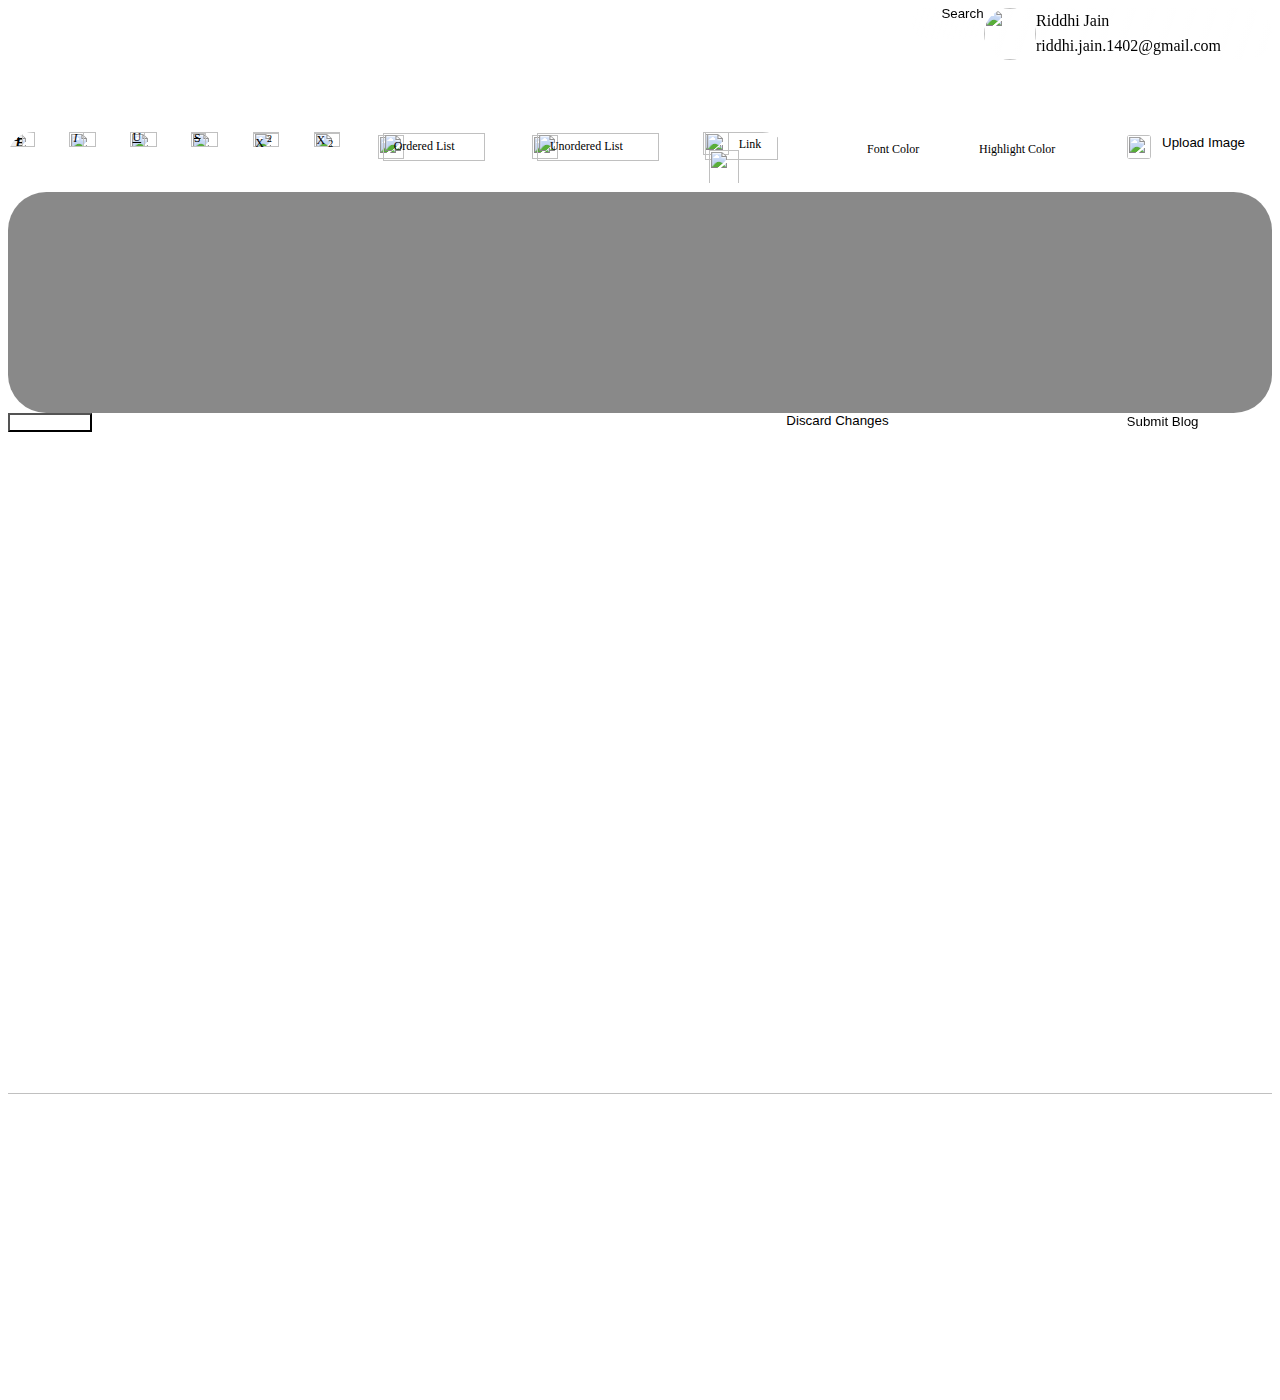
==== commit 8fb3bbe3: "updated" ====
--- a/bio-diversity-v.html
+++ b/bio-diversity-v.html
@@ -19,13 +19,6 @@
     <div class="biodiversity-v1">
       <div class="frame-parent">
         <img class="frame-child" alt="" src="./public/frame-1000005166.svg" />
-
-        <img
-          class="frame-item"
-          loading="lazy"
-          alt=""
-          src="./public/group-5@2x.png"
-        />
       </div>
       <div class="frame-group">
         <div class="frame-container">
@@ -117,9 +110,8 @@
         <div class="frame-parent8">
           <div class="createedit-blogs-wrapper">
             <div class="createedit-blogs" id="createeditBlogsText">
-              <span class="create">Create/</span>
-              <span class="e">E</span>
-              <span class="create">dit Blogs </span>
+              <span class="create">&#10688;Back</span>
+              
             </div>
           </div>
           <div class="frame-parent9">
@@ -166,9 +158,12 @@
 
                       <div class="mingcutetext-fill">
                         <img class="vector-icon" loading="lazy" alt="" />
-
+                        <button id="bold" class="option-button-format">
+                          <i class="fa-solid fa-bold"><b>B</b></i>
+                        </button>
                         <b class="b">B</b>
                       </div>
+                      
                     </div>
                   </div>
                   <div class="editor-toolbar">
@@ -391,23 +386,30 @@
               <div class="description-input">
                 <div class="text"></div>
               </div>
-              <div class="divider"></div>
+              
             </div>
           </div>
           <footer class="delete-button-parent">
-            <div class="delete-button">
+            <button id="butto" class="delete-button">
               <div class="delete-post">Delete Post</div>
-            </div>
+              <script type="text/javascript">
+                document.getElementById("butto").onclick = function () {
+                  window.location.href = "bio-diversity-v1.html";
+              };
+              </script>
+            </button>
             <div class="action-buttons-parent">
-              <button class="action-buttons">
+              <button id="buto" class="action-buttons">
                 <div class="discard-changes">Discard Changes</div>
-              </button>
-              <button class="action-buttons1">
-                <div class="all-blog-posts">All Blog Posts</div>
+                <script type="text/javascript">
+                  document.getElementById("buto").onclick = function () {
+                    window.location.href = "bio-diversity-v12.html";
+                };
+                </script>
               </button>
               <div class="submit-button-wrapper">
                 <button class="submit-button">
-                  <div class="submit-blog">Submit Blog</div>
+                  <div class="submit-blog">Submit Blog</div> <!--In backend-->
                 </button>
               </div>
             </div>
--- a/bio-diversity-v.css
+++ b/bio-diversity-v.css
@@ -121,15 +121,17 @@
 .create {
   text-transform: capitalize;
 }
-.e {
-  text-transform: lowercase;
-}
 .createedit-blogs {
   align-self: stretch;
-  position: relative;
-  font-weight: 200;
+  color: white;
+  position: relative;
+  font-weight: 10;
   cursor: pointer;
   z-index: 1;
+}
+.edit{
+  align-self: center;
+  position: fixed;
 }
 .createedit-blogs-wrapper {
   width: 168px;
@@ -845,6 +847,7 @@
 }
 .delete-button {
   border-radius: var(--br-8xl-9);
+  color: #ffff;
   background-color: var(--color-gray-100);
   overflow: hidden;
   display: flex;
@@ -860,9 +863,9 @@
   font-size: var(--font-size-mini-5);
   font-family: var(--font-inter);
   color: var(--color-white);
-  text-align: left;
-  display: inline-block;
-  min-width: 118px;
+  text-align: center;
+  display: inline-block;
+  width: 2px;
 }
 .action-buttons {
   cursor: pointer;
@@ -885,15 +888,7 @@
 .action-buttons:hover {
   background-color: var(--color-darkslategray-100);
 }
-.all-blog-posts {
-  position: relative;
-  font-size: var(--font-size-mini-5);
-  font-family: var(--font-inter);
-  color: var(--color-white);
-  text-align: left;
-  display: inline-block;
-  min-width: 94px;
-}
+
 .action-buttons1 {
   cursor: pointer;
   border: 0;
@@ -1077,7 +1072,7 @@
     flex-wrap: wrap;
   }
   .frame-parent7 {
-    gap: 36px;
+    gap: 236px;
     min-width: 100%;
   }
   .biodiversity-v1-inner {
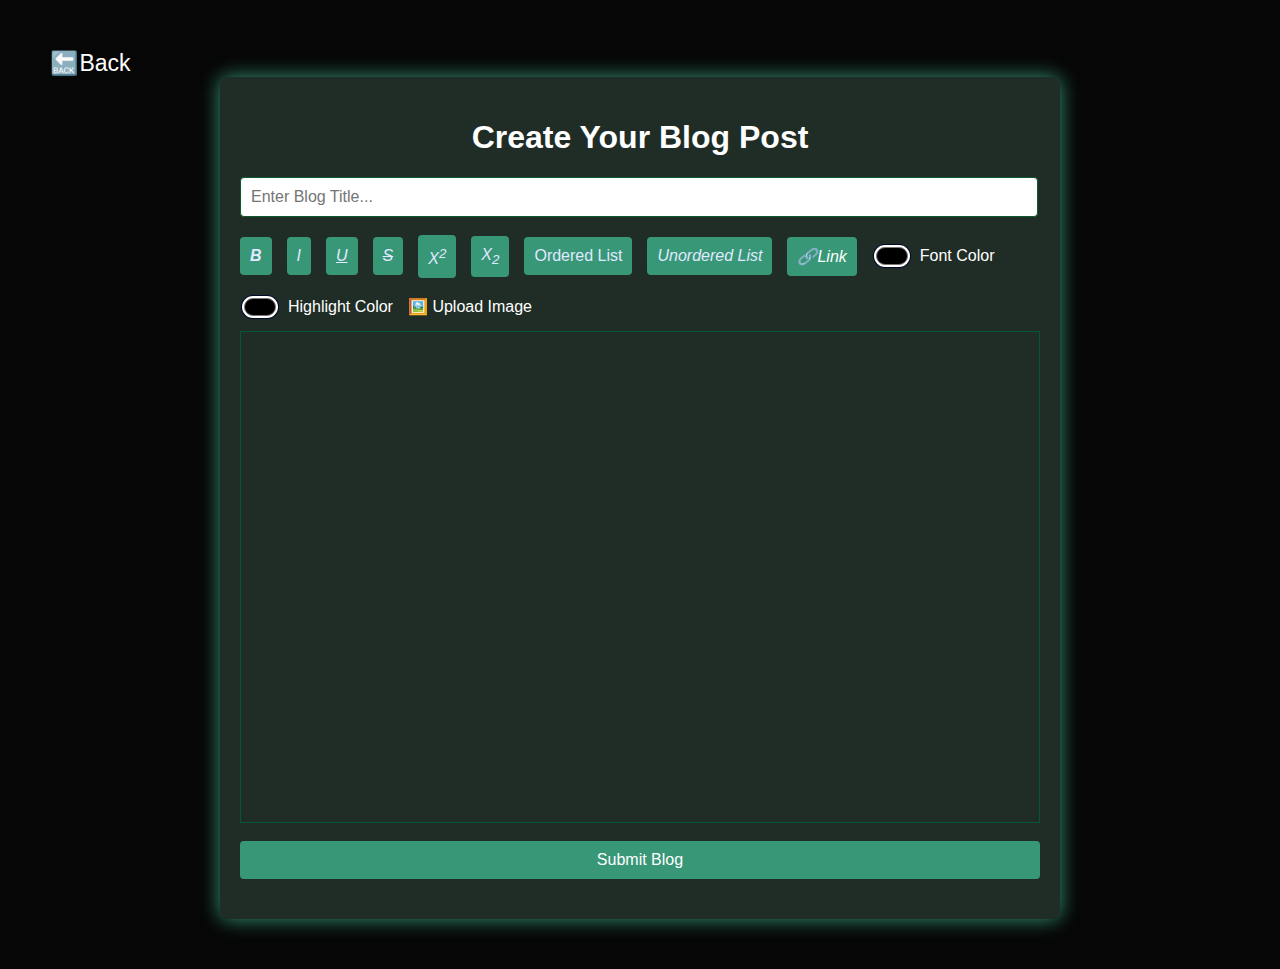
==== commit 7535d223: "updated" ====
--- a/bio-diversity-v.html
+++ b/bio-diversity-v.html
@@ -1,438 +1,87 @@
 <!DOCTYPE html>
-<html>
-  <head>
-    <meta charset="utf-8" />
-    <meta name="viewport" content="initial-scale=1, width=device-width" />
+<html lang="en">
+<head>
+    <meta charset="UTF-8">
+    <meta name="viewport" content="width=device-width, initial-scale=1.0">
+    <title>Creating a Blog Post</title>
+    <link rel="stylesheet" href="bio-diversity-v.css">
+</head>
+<body>
+  <div class="createedit-blogs-wrapper">
+    <div class="createedit-blogs" id="createeditBlogsText">
+      <span class="create">🔙Back</span>
+      <script>
+        var createeditBlogsText = document.getElementById("createeditBlogsText");
+        if (createeditBlogsText) {
+          createeditBlogsText.addEventListener("click", function (e) {
+            window.location.href = "./bio-diversity-v21.html";
+          });
+        }
+        </script>
+    </div>
+  </div>
+  <div class="container">
+        <h1>Create Your Blog Post</h1>
+        <form id="blogForm">
+            <input type="text" id="title" placeholder="Enter Blog Title..." required class="blogformtitle">
+        </form>
+        <br>
+        <div class="options">
+            <button id="bold" class="option-button-format">
+                <i class="fa-solid fa-bold"><b>B</b></i>
+            </button>
+            <button id="italic" class="option-button-format">
+                <i class="fa-solid fa-italic">I</i>
+            </button>
+            <button id="underline" class="option-button-format">
+                <i class="fa-solid fa-underline"><ins>U</ins></i>
+            </button>
+            <button id="strikethrough" class="option-button-format">
+                <i class="fa-solid fa-strikethrough"><del>S</del></i>
+            </button>
+            <button id="superscript" class="option-button-format">
+                <i class="fa-solid fa-superscript">X<sup>2</sup></i>
+            </button>
+            <button id="subscript" class="option-button-format">
+                <i class="fa-solid fa-subscript">X<sub>2</sub></i>
+            </button>
+            <button id="insertOrderedList" class="option-button-format">
+                <div class="fa-solid fa-list-ol">Ordered List</div>
+            </button>
+            <button id="insertUnorderedList" class="option-button-format">
+                <i class="fa-solid fa-list">Unordered List</i>
+            </button>
+            <button id="createLink" class="adv-option-button">
+                <i class="fa fa-link">🔗Link</i>
+            </button>
+            <div class="input-wrapper">
+                <input type="color" id="foreColor" class="adv-option-button" />
+                <label for="foreColor">Font Color</label>
+            </div>
+            <div class="input-wrapper">
+                <input type="color" id="backColor" class="adv-option-button" />
+                <label for="backColor">Highlight Color</label>
+            </div>
+            <div>
+                <input type="file" id="file" class="img" />
+                <label for="file" class="label-img">🖼️ Upload Image</label>
+                <script>
+                    let inputfile=document.getElementById("file")
+                    let placehere=document.getElementById("text-input")
 
-    <link rel="stylesheet" href="./global.css" />
-    <link rel="stylesheet" href="./bio-diversity-v.css" />
-    <link
-      rel="stylesheet"
-      href="https://fonts.googleapis.com/css2?family=Inter:ital,wght@0,100;0,200;0,300;0,400;0,500;0,600;0,700;1,300&display=swap"
-    />
-    <link
-      rel="stylesheet"
-      href="https://fonts.googleapis.com/css2?family=Italiana:wght@400&display=swap"
-    />
-  </head>
-  <body>
-    <div class="biodiversity-v1">
-      <div class="frame-parent">
-        <img class="frame-child" alt="" src="./public/frame-1000005166.svg" />
-      </div>
-      <div class="frame-group">
-        <div class="frame-container">
-          <div class="learn-more-wrapper">
-            <div class="learn-more">Learn More</div>
-          </div>
-          <div class="frame-div">
-            <div class="icon-park-outlinelike-wrapper">
-              <img
-                class="icon-park-outlinelike"
-                alt=""
-                src="./public/iconparkoutlinelike.svg"
-              />
+                    inputfile.onchange=function(){
+                        placehere.src = URL.createObjectURL(inputfile.files)
+                    }
+                </script>
             </div>
-            <div class="solarbookmark-broken-wrapper">
-              <img
-                class="solarbookmark-broken-icon"
-                alt=""
-                src="./public/solarbookmarkbroken.svg"
-              />
-            </div>
-          </div>
         </div>
-        <div class="frame-parent1">
-          <div class="learn-more-wrapper">
-            <div class="learn-more">Learn More</div>
-          </div>
-          <div class="frame-div">
-            <div class="icon-park-outlinelike-wrapper">
-              <img
-                class="icon-park-outlinelike"
-                alt=""
-                src="./public/iconparkoutlinelike.svg"
-              />
-            </div>
-            <div class="solarbookmark-broken-wrapper">
-              <img
-                class="solarbookmark-broken-icon"
-                alt=""
-                src="./public/solarbookmarkbroken-1.svg"
-              />
-            </div>
-          </div>
-        </div>
-        <div class="frame-parent3">
-          <div class="learn-more-wrapper">
-            <div class="learn-more">Learn More</div>
-          </div>
-          <div class="frame-div">
-            <div class="icon-park-outlinelike-wrapper">
-              <img
-                class="icon-park-outlinelike"
-                alt=""
-                src="./public/iconparkoutlinelike.svg"
-              />
-            </div>
-            <div class="solarbookmark-broken-wrapper">
-              <img
-                class="solarbookmark-broken-icon"
-                alt=""
-                src="./public/solarbookmarkbroken-1.svg"
-              />
-            </div>
-          </div>
-        </div>
-        <div class="frame-container">
-          <div class="learn-more-wrapper">
-            <div class="learn-more">Learn More</div>
-          </div>
-          <div class="frame-div">
-            <div class="icon-park-outlinelike-wrapper">
-              <img
-                class="icon-park-outlinelike"
-                alt=""
-                src="./public/iconparkoutlinelike.svg"
-              />
-            </div>
-            <div class="solarbookmark-broken-wrapper">
-              <img
-                class="solarbookmark-broken-icon"
-                alt=""
-                src="./public/solarbookmarkbroken.svg"
-              />
-            </div>
-          </div>
-        </div>
-      </div>
-      <div class="frame-parent7">
-        <div class="frame-parent8">
-          <div class="createedit-blogs-wrapper">
-            <div class="createedit-blogs" id="createeditBlogsText">
-              <span class="create">&#10688;Back</span>
-              
-            </div>
-          </div>
-          <div class="frame-parent9">
-            <button class="frame-button">
-              <div class="ellipse-parent">
-                <div class="frame-inner"></div>
-                <div class="rectangle-div"></div>
-              </div>
-              <div class="search-wrapper">
-                <div class="search">Search</div>
-              </div>
-            </button>
-            <div class="profile-picture-parent">
-              <img
-                class="profile-picture-icon"
-                loading="lazy"
-                alt=""
-                src="./public/ellipse-373@2x.png"
-              />
-
-              <div class="riddhi-jain-riddhijain1402g-wrapper">
-                <div class="riddhi-jain-riddhijain1402g-container">
-                  <p class="riddhi-jain">Riddhi Jain</p>
-                  <p class="riddhijain1402gmailcom">
-                    Riddhi.jain.1402@gmail.com
-                  </p>
-                </div>
-              </div>
-            </div>
-          </div>
-        </div>
-        <div class="frame-parent10">
-          <div class="frame-parent11">
-            <div class="frame-parent12">
-              <header class="editor-container-parent">
-                <nav class="editor-container">
-                  <div class="editor-toolbar">
-                    <div class="group-div">
-                      <img
-                        class="group-icon"
-                        alt=""
-                        src="./public/group-1000005097.svg"
-                      />
-
-                      <div class="mingcutetext-fill">
-                        <img class="vector-icon" loading="lazy" alt="" />
-                        <button id="bold" class="option-button-format">
-                          <i class="fa-solid fa-bold"><b>B</b></i>
-                        </button>
-                        <b class="b">B</b>
-                      </div>
-                      
-                    </div>
-                  </div>
-                  <div class="editor-toolbar">
-                    <div class="group-div">
-                      <img
-                        class="group-icon"
-                        alt=""
-                        src="./public/group-1000005097-1.svg"
-                      />
-
-                      <div class="mingcutetext-fill">
-                        <img class="vector-icon" loading="lazy" alt="" />
-
-                        <i class="i">I</i>
-                      </div>
-                    </div>
-                  </div>
-                  <div class="editor-toolbar">
-                    <div class="group-div">
-                      <img
-                        class="group-icon"
-                        alt=""
-                        src="./public/group-1000005097-2.svg"
-                      />
-
-                      <div class="mingcutetext-fill">
-                        <div class="u">U</div>
-                        <div class="vector-icon">
-                          <img class="bold-icon" alt="" />
-
-                          <img
-                            class="italic-icon"
-                            alt=""
-                            src="./public/italic-icon.svg"
-                          />
-                        </div>
-                      </div>
-                    </div>
-                  </div>
-                  <div class="editor-toolbar">
-                    <div class="group-div">
-                      <img
-                        class="group-icon"
-                        alt=""
-                        src="./public/group-1000005097.svg"
-                      />
-
-                      <div class="mingcutetext-fill">
-                        <img class="vector-icon2" alt="" />
-
-                        <div class="s">S</div>
-                      </div>
-                    </div>
-                  </div>
-                  <div class="toolbar-buttons1">
-                    <div class="frame-parent16">
-                      <img
-                        class="group-icon"
-                        alt=""
-                        src="./public/group-1000005097-21.svg"
-                      />
-
-                      <div class="mingcutetext-fill4">
-                        <img class="vector-icon2" loading="lazy" alt="" />
-
-                        <div class="x2">
-                          X
-                          <sup>2</sup>
-                        </div>
-                      </div>
-                    </div>
-                  </div>
-                  <div class="toolbar-buttons1">
-                    <div class="frame-parent16">
-                      <img
-                        class="group-icon"
-                        alt=""
-                        src="./public/group-1000005097-5.svg"
-                      />
-
-                      <div class="mingcutetext-fill4">
-                        <img class="vector-icon2" loading="lazy" alt="" />
-
-                        <div class="x2">
-                          X
-                          <sub>2</sub>
-                        </div>
-                      </div>
-                    </div>
-                  </div>
-                  <div class="editor-toolbar3">
-                    <div class="vector-parent">
-                      <img
-                        class="rectangle-icon"
-                        alt=""
-                        src="./public/rectangle-88.svg"
-                      />
-
-                      <div class="vector-wrapper">
-                        <img
-                          class="frame-child6"
-                          loading="lazy"
-                          alt=""
-                          src="./public/rectangle-87.svg"
-                        />
-                      </div>
-                    </div>
-                    <div class="list-options">
-                      <img
-                        class="list-options-child"
-                        alt=""
-                        src="./public/rectangle-86.svg"
-                      />
-
-                      <div class="ordered-list">Ordered List</div>
-                    </div>
-                  </div>
-                  <div class="editor-toolbar4">
-                    <div class="vector-group">
-                      <img
-                        class="link-element-child"
-                        alt=""
-                        src="./public/rectangle-88-1.svg"
-                      />
-
-                      <div class="vector-wrapper">
-                        <img
-                          class="frame-child8"
-                          loading="lazy"
-                          alt=""
-                          src="./public/rectangle-87-1.svg"
-                        />
-                      </div>
-                    </div>
-                    <div class="vector-parent1">
-                      <img
-                        class="list-options-child"
-                        alt=""
-                        src="./public/rectangle-86-1.svg"
-                      />
-
-                      <div class="unordered-list">Unordered List</div>
-                    </div>
-                  </div>
-                  <div class="frame-parent18">
-                    <div class="link-element-wrapper">
-                      <div class="link-element">
-                        <img
-                          class="link-element-child"
-                          alt=""
-                          src="./public/rectangle-88-1.svg"
-                        />
-
-                        <div class="vector-wrapper">
-                          <img
-                            class="frame-child8"
-                            loading="lazy"
-                            alt=""
-                            src="./public/rectangle-87-2.svg"
-                          />
-                        </div>
-                      </div>
-                    </div>
-                    <div class="color-picker">
-                      <img
-                        class="color-picker-child"
-                        alt=""
-                        src="./public/rectangle-86-2.svg"
-                      />
-
-                      <div class="link-wrapper">
-                        <a class="link">Link</a>
-                      </div>
-                    </div>
-                    <img
-                      class="material-symbols-lightlink-icon"
-                      alt=""
-                      src="./public/materialsymbolslightlink.svg"
-                    />
-                  </div>
-                </nav>
-                <div class="styling-options-wrapper">
-                  <div class="styling-options">
-                    <div class="style-container-wrapper">
-                      <div class="style-container">
-                        <div class="font-dropdown"></div>
-                        <div class="color-selection">
-                          <div class="font-color">Font Color</div>
-                        </div>
-                      </div>
-                    </div>
-                    <div class="styling-options-inner">
-                      <div class="image-dropdown-parent">
-                        <div class="font-dropdown"></div>
-                        <div class="color-selection">
-                          <div class="highlight-color">Highlight Color</div>
-                        </div>
-                      </div>
-                    </div>
-                  </div>
-                </div>
-              </header>
-              <div class="frame-wrapper">
-                <button class="group-button">
-                  <div class="majesticonsimage-parent">
-                    <img
-                      class="majesticonsimage"
-                      alt=""
-                      src="./public/majesticonsimage.svg"
-                    />
-
-                    <div class="image-upload-button">
-                      <div class="upload-image">Upload Image</div>
-                    </div>
-                  </div>
-                </button>
-              </div>
-            </div>
-            <div class="footer">
-              <div class="description-input">
-                <div class="text"></div>
-              </div>
-              
-            </div>
-          </div>
-          <footer class="delete-button-parent">
-            <button id="butto" class="delete-button">
-              <div class="delete-post">Delete Post</div>
-              <script type="text/javascript">
-                document.getElementById("butto").onclick = function () {
-                  window.location.href = "bio-diversity-v1.html";
-              };
-              </script>
-            </button>
-            <div class="action-buttons-parent">
-              <button id="buto" class="action-buttons">
-                <div class="discard-changes">Discard Changes</div>
-                <script type="text/javascript">
-                  document.getElementById("buto").onclick = function () {
-                    window.location.href = "bio-diversity-v12.html";
-                };
-                </script>
-              </button>
-              <div class="submit-button-wrapper">
-                <button class="submit-button">
-                  <div class="submit-blog">Submit Blog</div> <!--In backend-->
-                </button>
-              </div>
-            </div>
-          </footer>
-        </div>
-      </div>
-      <div class="biodiversity-v1-inner">
-        <img
-          class="frame-child11"
-          loading="lazy"
-          alt=""
-          src="./public/rectangle-81.svg"
-        />
-      </div>
+        <div id="text-input" contenteditable="true" style="color: #ffffff;"></div>
+        <br>
+        <form id="blogForm">
+            <button type="submit" class="button-submit">Submit Blog</button>
+        </form>
+        <div id="blogPosts"></div>
     </div>
-
-    <script>
-      var createeditBlogsText = document.getElementById("createeditBlogsText");
-      if (createeditBlogsText) {
-        createeditBlogsText.addEventListener("click", function (e) {
-          window.location.href = "./bio-diversity-v21.html";
-        });
-      }
-      </script>
-  </body>
+    <script src="bio-diversity-v.js"></script>
+</body>
 </html>
--- a/bio-diversity-v.css
+++ b/bio-diversity-v.css
@@ -1,259 +1,10 @@
-.frame-child {
-  position: absolute;
-  top: -2px;
-  left: -185px;
-  border-radius: 43px;
-  width: 1700px;
-  height: 1088px;
-  overflow: hidden;
+body {
+  font-family: Arial, sans-serif;
+  background-color: #060606;
+  color: #333;
+  margin: 0;
+  padding: 0;
 }
-
-.frame-item {
-  position: absolute;
-  top: 624px;
-  left: 652px;
-  width: 1006px;
-  height: 516px;
-  object-fit: contain;
-  z-index: 1;
-}
-.frame-parent {
-  height: 100%;
-  width: 100%;
-  position: absolute;
-  margin: 0 !important;
-  top: 0;
-  right: 0;
-  bottom: 0;
-  left: 0;
-}
-.learn-more {
-  height: 10px;
-  position: relative;
-  text-decoration: underline;
-  display: inline-block;
-}
-.learn-more-wrapper {
-  width: 70.8px;
-  border-radius: 13.81px;
-  background-color: var(--dark-green);
-  display: flex;
-  flex-direction: row;
-  align-items: center;
-  justify-content: center;
-  padding: var(--padding-7xs-2) var(--padding-xs);
-  box-sizing: border-box;
-  white-space: nowrap;
-}
-.icon-park-outlinelike {
-  height: 13px;
-  width: 13px;
-  position: relative;
-  overflow: hidden;
-  flex-shrink: 0;
-}
-.icon-park-outlinelike-wrapper {
-  height: 20.7px;
-  width: 20.7px;
-  border-radius: 13.81px;
-  background-color: var(--dark-green);
-  display: flex;
-  flex-direction: row;
-  align-items: center;
-  justify-content: center;
-  padding: var(--padding-7xs-2) var(--padding-9xs);
-  box-sizing: border-box;
-}
-.solarbookmark-broken-icon {
-  height: 10.4px;
-  width: 10.4px;
-  position: relative;
-  overflow: hidden;
-  flex-shrink: 0;
-}
-.solarbookmark-broken-wrapper {
-  height: 20.7px;
-  width: 20.7px;
-  border-radius: 13.81px;
-  background-color: var(--dark-green);
-  display: flex;
-  flex-direction: row;
-  align-items: center;
-  justify-content: center;
-  padding: var(--padding-7xs-2) var(--padding-8xs);
-  box-sizing: border-box;
-}
-.frame-div {
-  display: flex;
-  flex-direction: row;
-  align-items: flex-start;
-  justify-content: flex-start;
-  gap: var(--gap-6xs-9);
-}
-.frame-container,
-.frame-parent1,
-.frame-parent3 {
-  position: absolute;
-  top: 0;
-  left: 0;
-  width: 185.6px;
-  display: flex;
-  flex-direction: row;
-  align-items: center;
-  justify-content: space-between;
-  gap: var(--gap-xl);
-}
-.frame-parent1,
-.frame-parent3 {
-  left: 220.2px;
-}
-.frame-parent3 {
-  left: 440.3px;
-}
-.frame-group {
-  height: 20.7px;
-  width: 626px;
-  position: relative;
-  display: none;
-  max-width: 100%;
-  z-index: 1;
-}
-.create {
-  text-transform: capitalize;
-}
-.createedit-blogs {
-  align-self: stretch;
-  color: white;
-  position: relative;
-  font-weight: 10;
-  cursor: pointer;
-  z-index: 1;
-}
-.edit{
-  align-self: center;
-  position: fixed;
-}
-.createedit-blogs-wrapper {
-  width: 168px;
-  display: flex;
-  flex-direction: column;
-  align-items: flex-start;
-  justify-content: flex-start;
-  padding: var(--padding-10xs-8) 0 0;
-  box-sizing: border-box;
-}
-.frame-inner,
-.rectangle-div {
-  position: absolute;
-  top: 0;
-  left: 0;
-  border-radius: 50%;
-  background-color: var(--dark-green);
-  width: 25.2px;
-  height: 25.2px;
-}
-.rectangle-div {
-  top: 30.46px;
-  left: 25.91px;
-  border-radius: 9.27px;
-  width: 8.3px;
-  height: 5.3px;
-  transform: rotate(-135deg);
-  transform-origin: 0 0;
-  z-index: 1;
-}
-.ellipse-parent {
-  height: 30.5px;
-  width: 29.7px;
-  position: relative;
-}
-.search {
-  position: relative;
-  font-size: var(--font-size-smi-9);
-  line-height: 93.86%;
-  text-transform: capitalize;
-  font-weight: 200;
-  font-family: var(--font-inter);
-  color: var(--color-white);
-  text-align: left;
-  display: inline-block;
-  min-width: 42px;
-}
-.frame-button,
-.search-wrapper {
-  display: flex;
-  flex-direction: column;
-  align-items: flex-start;
-  justify-content: flex-start;
-  padding: var(--padding-3xs-2) 0 0;
-}
-.frame-button {
-  cursor: pointer;
-  border: 1.1px solid var(--color-gray-200);
-  padding: var(--padding-xs) var(--padding-mini) var(--padding-xs)
-    var(--padding-base);
-  background-color: transparent;
-  backdrop-filter: blur(46.55px);
-  border-radius: 101.62px;
-  background: linear-gradient(
-    107.78deg,
-    rgba(255, 255, 255, 0.08),
-    rgba(255, 255, 255, 0.02)
-  );
-  flex-direction: row;
-  gap: var(--gap-6xs-9);
-  z-index: 1;
-}
-.profile-picture-icon {
-  height: 52.4px;
-  width: 52.4px;
-  position: relative;
-  border-radius: 50%;
-  object-fit: cover;
-}
-.riddhi-jain {
-  margin: 0;
-  text-transform: capitalize;
-  font-weight: 500;
-}
-.riddhijain1402gmailcom {
-  margin: 0;
-  font-size: var(--font-size-xs-5);
-  text-transform: lowercase;
-  font-weight: 100;
-}
-.riddhi-jain-riddhijain1402g-container {
-  height: 40px;
-  position: relative;
-  line-height: 158%;
-  display: inline-block;
-}
-.profile-picture-parent,
-.riddhi-jain-riddhijain1402g-wrapper {
-  display: flex;
-  flex-direction: column;
-  align-items: flex-start;
-  justify-content: flex-start;
-  padding: var(--padding-6xs-1) 0 0;
-}
-.profile-picture-parent {
-  flex: 1;
-  backdrop-filter: blur(46.55px);
-  border-radius: 101.62px;
-  background: linear-gradient(
-    107.78deg,
-    rgba(255, 255, 255, 0.08),
-    rgba(255, 255, 255, 0.02)
-  );
-  border: 1.1px solid var(--color-gray-200);
-  box-sizing: border-box;
-  flex-direction: row;
-  padding: var(--padding-12xs) var(--padding-10xs);
-  gap: var(--gap-5xs-6);
-  min-width: 153px;
-  z-index: 1;
-}
-.frame-parent8,
 .frame-parent9 {
   display: flex;
   flex-direction: row;
@@ -266,839 +17,180 @@
   gap: var(--gap-smi-3);
   font-size: var(--font-size-mini-6);
 }
-.frame-parent8 {
-  width: 1216.4px;
-  justify-content: space-between;
-  gap: var(--gap-xl);
-}
-.group-icon {
-  height: 100%;
-  width: 100%;
-  margin: 0 !important;
-  top: 0;
-  right: 0;
-  bottom: 0;
-  left: 0;
-  max-width: 100%;
-  overflow: hidden;
-  max-height: 100%;
-}
-.b,
-.group-icon,
-.vector-icon {
-  position: absolute;
-}
-.vector-icon {
-  top: 0;
-  left: 0;
-  width: 100%;
-  height: 100%;
-}
-.b {
-  top: -1.3px;
-  left: 3.4px;
-  display: inline-block;
-  min-width: 9px;
-  z-index: 1;
-}
-.mingcutetext-fill {
-  height: 15px;
-  width: 15px;
-  position: relative;
-  overflow: hidden;
-  flex-shrink: 0;
-  z-index: 1;
-}
-.editor-toolbar,
-.group-div {
-  display: flex;
-  align-items: flex-start;
-  justify-content: flex-start;
-}
-.group-div {
-  align-self: stretch;
-  flex-direction: row;
-  padding: var(--padding-7xs-9) var(--padding-8xs) var(--padding-7xs-6);
-  position: relative;
-}
-.editor-toolbar {
-  width: 26.5px;
-  flex-direction: column;
-  padding: var(--padding-10xs-1) 0 0;
-  box-sizing: border-box;
-  font-size: var(--font-size-smi);
-}
-.i,
-.u {
-  position: absolute;
-  top: -1.1px;
-  left: 4.3px;
-  display: inline-block;
-  font-weight: 300;
-  min-width: 5.6px;
-  z-index: 1;
-}
-.u {
-  top: -2px;
-  left: 2.2px;
-  text-decoration: underline;
-  font-weight: 500;
-  min-width: 10px;
-}
-.bold-icon,
-.italic-icon {
-  position: absolute;
-  top: 0;
-  left: 0;
-  width: 15px;
-  height: 15px;
-}
-.italic-icon {
-  top: 14.1px;
-  left: 1.9px;
-  width: 11.6px;
-  height: 1.3px;
-  z-index: 1;
-}
-.vector-icon2 {
-  position: absolute;
-  top: 0.9px;
-  left: 0;
-  width: 100%;
-  height: 100%;
-}
-.s,
-.x2 {
-  position: absolute;
-  font-weight: 500;
-  z-index: 1;
-}
-.s {
-  top: -0.3px;
-  left: 2.5px;
-  text-decoration: line-through;
-  display: inline-block;
-  min-width: 9px;
-}
-.x2 {
-  top: 0.9px;
-  left: 2.7px;
-}
-.mingcutetext-fill4 {
-  height: 15.2px;
-  flex: 1;
-  position: relative;
-  overflow: hidden;
-  z-index: 1;
-}
-.frame-parent16,
-.toolbar-buttons1 {
-  display: flex;
-  align-items: flex-start;
-  justify-content: flex-start;
-}
-.frame-parent16 {
-  align-self: stretch;
-  flex-direction: row;
-  padding: var(--padding-7xs-7) var(--padding-10xs) var(--padding-7xs-6);
-  position: relative;
-}
-.toolbar-buttons1 {
-  width: 26.5px;
-  flex-direction: column;
-  padding: var(--padding-10xs-1) 0 0;
-  box-sizing: border-box;
-}
-.rectangle-icon {
-  height: 23.2px;
-  width: 25.8px;
-  position: relative;
-  min-height: 23px;
-}
-.frame-child6 {
-  width: 18.2px;
-  height: 17.8px;
-  position: relative;
-}
-.vector-wrapper {
-  height: 20.5px;
-  display: flex;
-  flex-direction: column;
-  align-items: flex-start;
-  justify-content: flex-end;
-  padding: 0 0 var(--padding-10xs-7);
-  box-sizing: border-box;
-}
-.vector-parent {
-  height: 23.2px;
-  width: 111.9px;
-  margin: 0 !important;
-  position: absolute;
-  top: 3.8px;
-  left: 3px;
-  display: flex;
-  flex-direction: row;
-  align-items: flex-end;
-  justify-content: space-between;
-  gap: var(--gap-xl);
-}
-.list-options-child {
-  position: absolute;
-  top: 0;
-  left: 0;
-  width: 100%;
-  height: 100%;
-  z-index: 1;
-}
-.ordered-list {
-  position: absolute;
-  top: 5.8px;
-  left: 10.7px;
-  font-weight: 500;
-  display: inline-block;
-  min-width: 79px;
-  white-space: nowrap;
-  z-index: 2;
-}
-.list-options {
-  height: 28.7px;
-  width: 101.8px;
-  position: absolute;
-  margin: 0 !important;
-  top: 1.1px;
-  left: 8px;
-}
-.editor-toolbar3 {
-  height: 30.7px;
-  width: 117.9px;
-  border-radius: 43.76px;
-  background-color: var(--dark-green);
-  display: flex;
-  flex-direction: row;
-  align-items: center;
-  justify-content: center;
-  padding: var(--padding-7xs-4) var(--padding-8xl);
-  box-sizing: border-box;
-  position: relative;
-  gap: var(--gap-4xs-9);
-}
-.frame-child8 {
-  width: 18.2px;
-  height: 17.8px;
-  position: relative;
-  flex-shrink: 0;
-}
-.vector-group {
-  height: 23.2px;
-  width: 132.3px;
-  margin: 0 !important;
-  position: absolute;
-  top: 3.8px;
-  left: 4.4px;
-  display: flex;
-  flex-direction: row;
-  align-items: flex-end;
-  justify-content: space-between;
-  gap: var(--gap-xl);
-}
-.unordered-list {
-  position: absolute;
-  top: 5.8px;
-  left: 12.8px;
-  font-weight: 500;
-  display: inline-block;
-  min-width: 95px;
-  white-space: nowrap;
-  z-index: 2;
-}
-.vector-parent1 {
-  height: 28.7px;
-  width: 121.9px;
-  position: absolute;
-  margin: 0 !important;
-  top: 1.1px;
-  left: 9.6px;
-}
-.editor-toolbar4 {
-  height: 30.7px;
-  width: 141.1px;
-  border-radius: 43.76px;
-  background-color: var(--dark-green);
-  display: flex;
-  flex-direction: row;
-  align-items: center;
-  justify-content: center;
-  padding: var(--padding-7xs-4) var(--padding-8xl);
-  box-sizing: border-box;
-  position: relative;
-  gap: var(--gap-4xs-9);
-}
-.link-element-child {
-  height: 23.2px;
-  width: 25.8px;
-  position: relative;
-  min-height: 23px;
-  flex-shrink: 0;
-}
-.link-element {
-  align-self: stretch;
-  height: 23.2px;
-  display: flex;
-  flex-direction: row;
-  align-items: flex-end;
-  justify-content: space-between;
-  gap: var(--gap-xl);
-}
-.link-element-wrapper {
-  width: 77.1px;
+.createedit-blogs-wrapper {
+  width: 168px;
   display: flex;
   flex-direction: column;
   align-items: flex-start;
   justify-content: flex-start;
-  padding: var(--padding-10xs-7) 0 0;
+  padding: var(--padding-10xs-8) 0 0;
   box-sizing: border-box;
 }
-.color-picker-child {
-  height: 28.7px;
-  width: 73.3px;
+
+.createedit-blogs {
+  align-self: stretch;
+  color: white;
   position: relative;
-  z-index: 1;
+  font-size: 23px;
+  cursor: pointer;
+  z-index: 10;
+  margin-left: 30%;
+  margin-top: 30%;
 }
-.link {
-  text-decoration: none;
-  position: relative;
-  font-weight: 500;
-  color: inherit;
-  display: inline-block;
-  min-width: 27px;
-  z-index: 2;
+
+.create {
+  text-transform: capitalize;
 }
-.color-picker,
-.link-wrapper {
-  display: flex;
-  align-items: flex-start;
-  justify-content: flex-start;
+.button-submit{
+  background-color: #379777;
+  box-sizing: content-box;
 }
-.link-wrapper {
-  flex-direction: column;
-  padding: 5.8px 0 0;
-  margin-left: -39.8px;
+.container {
+  max-width: 800px;
+  margin: 50px auto;
+  margin-top: 0%;
+  padding: 20px;
+  background-color: #202d26;
+  border-radius: 8px;
+  box-shadow: 0 0 20px #379777;
 }
-.color-picker {
-  align-self: stretch;
-  flex-direction: row;
-  padding: 0 var(--padding-smi) 0 0;
-  margin-left: -75.2px;
+.editor {
+  max-width: 800px;
+  margin: 50px auto;
+  padding: 20px;
+  background-color: #fff;
+  border-radius: 8px;
+  box-shadow: 0 0 10px rgba(0, 0, 0, 0.1);
 }
-.material-symbols-lightlink-icon {
-  height: 34.8px;
-  width: 30.4px;
-  position: absolute;
-  margin: 0 !important;
-  bottom: -2.1px;
-  left: 5.4px;
-  overflow: hidden;
-  flex-shrink: 0;
-  z-index: 2;
+
+h1, h2 {
+  text-align: center;
+  color: #ffffff;
 }
-.editor-container,
-.frame-parent18 {
-  align-self: stretch;
-  box-sizing: border-box;
-  display: flex;
-  flex-direction: row;
-  align-items: flex-start;
-}
-.frame-parent18 {
-  width: 84.8px;
-  border-radius: 43.76px;
-  background-color: var(--dark-green);
-  justify-content: flex-start;
-  padding: var(--padding-11xs-1) var(--padding-10xs) 0.9px;
-  position: relative;
-}
-.editor-container {
-  margin: 0;
-  flex: 1;
-  border-radius: 37.82px;
-  background-color: var(--color-gray-400);
-  border: 0.7px solid var(--color-gray-300);
-  overflow: hidden;
-  justify-content: space-between;
-  padding: 10.1px var(--padding-5xl) 10.2px;
-  max-width: 100%;
-  gap: var(--gap-xl);
-  z-index: 1;
-  text-align: left;
-  font-size: var(--font-size-sm-3);
-  color: var(--color-white);
-  font-family: var(--font-inter);
-}
-.font-dropdown {
-  height: 27px;
-  width: 27px;
-  position: relative;
-  border-radius: 50%;
-  background-color: var(--color-gainsboro-100);
-  z-index: 1;
-}
-.font-color {
-  position: relative;
-  font-weight: 500;
-  display: inline-block;
-  min-width: 67px;
-  white-space: nowrap;
-  z-index: 1;
-}
-.color-selection,
-.style-container,
-.style-container-wrapper {
-  display: flex;
-  align-items: flex-start;
-  justify-content: flex-start;
-}
-.color-selection {
-  flex-direction: column;
-  padding: var(--padding-7xs-5) 0 0;
-}
-.style-container,
-.style-container-wrapper {
-  flex-direction: row;
-}
-.style-container {
-  flex: 1;
-  border-radius: 43.76px;
-  background-color: var(--green);
-  padding: 2px var(--padding-12xs);
-  gap: var(--gap-8xs);
-}
-.style-container-wrapper {
-  width: 112px;
-}
-.highlight-color {
-  position: relative;
-  font-weight: 500;
-  display: inline-block;
-  min-width: 96px;
-  white-space: nowrap;
-  z-index: 1;
-}
-.image-dropdown-parent {
-  border-radius: 43.76px;
-  background-color: var(--green);
-  padding: 2.2px var(--padding-smi) 1.8px 0;
-  gap: var(--gap-8xs);
-}
-.image-dropdown-parent,
-.styling-options-inner {
-  display: flex;
-  flex-direction: row;
-  align-items: flex-start;
-  justify-content: flex-start;
-}
-.styling-options {
-  flex-direction: row;
-  gap: var(--gap-5xl-1);
-}
-.editor-container-parent,
-.styling-options,
-.styling-options-wrapper {
-  display: flex;
-  align-items: flex-start;
-  justify-content: flex-start;
-}
-.styling-options-wrapper {
-  flex-direction: column;
-  padding: 10px 0 0;
-}
-.editor-container-parent {
-  align-self: stretch;
-  flex: 1;
-  flex-direction: row;
-  gap: 51.9px;
-  max-width: 100%;
-  text-align: left;
-  font-size: var(--font-size-sm-3);
-  color: var(--color-white);
-  font-family: var(--font-inter);
-}
-.majesticonsimage {
-  height: 24px;
-  width: 24px;
-  position: relative;
-  border-radius: 3px;
-  overflow: hidden;
-  flex-shrink: 0;
-  z-index: 1;
-}
-.upload-image {
-  position: relative;
-  font-size: var(--font-size-sm-3);
-  font-weight: 500;
-  font-family: var(--font-inter);
-  color: var(--color-white);
-  text-align: left;
-  display: inline-block;
-  min-width: 91px;
-  white-space: nowrap;
-  z-index: 1;
-}
-.image-upload-button {
+
+form {
   display: flex;
   flex-direction: column;
-  align-items: flex-start;
-  justify-content: flex-start;
-  padding: var(--padding-9xs) 0 0;
-}
-.majesticonsimage-parent {
-  flex: 1;
-  border-radius: 43.76px;
-  background-color: var(--green);
-  justify-content: flex-start;
-  padding: 3.4px 8px 3.3px;
-  gap: 11px;
-}
-.frame-parent12,
-.frame-wrapper,
-.group-button,
-.majesticonsimage-parent {
-  display: flex;
-  flex-direction: row;
-  align-items: flex-start;
-}
-.group-button {
-  cursor: pointer;
-  border: 0;
-  padding: 0;
-  background-color: transparent;
-  width: 153px;
-  justify-content: flex-start;
-}
-.frame-parent12,
-.frame-wrapper {
-  max-width: 100%;
-}
-.frame-wrapper {
-  width: 494px;
-  border-radius: 37.82px;
-  background-color: var(--color-gray-400);
-  border: 0.7px solid var(--color-gray-300);
-  box-sizing: border-box;
-  overflow: hidden;
-  flex-shrink: 0;
-  justify-content: flex-end;
-  padding: var(--padding-4xs) var(--padding-lgi);
-  z-index: 1;
-  margin-left: -297px;
-}
-.frame-parent12 {
-  align-self: stretch;
-  height: 51px;
-  justify-content: flex-start;
-}
-.text {
-  width: 0;
-  height: 0;
-  position: relative;
-  display: inline-block;
-}
-.description-input {
-  width: 0;
-  display: flex;
-  flex-direction: column;
-  align-items: flex-start;
-  justify-content: flex-start;
-  padding: 221px 0 0;
-  box-sizing: border-box;
-}
-.divider {
-  height: 0.7px;
-  width: 271.6px;
-  position: relative;
-  border-top: 0.7px solid rgba(255, 255, 255, 0.1);
-  box-sizing: border-box;
-  z-index: 1;
-}
-.footer,
-.frame-parent11 {
-  align-self: stretch;
-  display: flex;
-  align-items: flex-start;
-}
-.footer {
-  border-radius: 38.3px;
-  background-color: rgba(28, 28, 28, 0.52);
-  flex-direction: row;
-  justify-content: space-between;
-  padding: 130px var(--padding-46xl) 395px 619px;
-  gap: var(--gap-xl);
-  z-index: 2;
-}
-.frame-parent11 {
-  flex-direction: column;
-  justify-content: flex-start;
-  gap: 9px;
-  max-width: 100%;
-}
-.delete-post {
-  position: relative;
-  display: inline-block;
-  min-width: 80px;
-}
-.delete-button {
-  border-radius: var(--br-8xl-9);
-  color: #ffff;
-  background-color: var(--color-gray-100);
-  overflow: hidden;
-  display: flex;
-  flex-direction: row;
-  align-items: flex-start;
-  justify-content: flex-start;
-  padding: var(--padding-xl) var(--padding-13xl);
-  white-space: nowrap;
-  z-index: 1;
-}
-.discard-changes {
-  position: relative;
-  font-size: var(--font-size-mini-5);
-  font-family: var(--font-inter);
-  color: var(--color-white);
-  text-align: center;
-  display: inline-block;
-  width: 2px;
-}
-.action-buttons {
-  cursor: pointer;
-  border: 0;
-  padding: var(--padding-xl) var(--padding-8xl);
-  background-color: var(--color-gray-100);
-  flex: 1;
-  border-radius: var(--br-8xl-9);
-  overflow: hidden;
-  display: flex;
-  flex-direction: row;
-  align-items: flex-start;
-  justify-content: flex-start;
-  box-sizing: border-box;
-  min-width: 113px;
-  white-space: nowrap;
-  z-index: 2;
-}
-.action-buttons1:hover,
-.action-buttons:hover {
-  background-color: var(--color-darkslategray-100);
+  gap: 15px;
 }
 
-.action-buttons1 {
+input[type="text"], textarea {
+  width: 97%;
+  padding: 10px;
+  border-radius: 4px;
+  border: 1px solid #0d5a2e;
+  font-size: 16px;
+}
+.options{
+  display: flex;
+  flex-wrap: wrap;
+  align-items: center;
+  gap: 15px;
+}
+.option-button-format{
+  background-color: #379777;
+  color: #e0e9ff;
+}
+.img{
+  display: none;
+}
+.label-img{
+  height: 20px;
+  width: 40px;
   cursor: pointer;
-  border: 0;
-  padding: var(--padding-xl) var(--padding-6xl);
-  background-color: var(--color-gray-100);
-  border-radius: var(--br-8xl-9);
-  overflow: hidden;
+  color: #ffffff;
+}
+textarea {
+  height: 150px;
+  resize: none;
+}
+button {
+  padding: 10px;
+  background-color: #379777;
+  color: #ffffff;
+  border: none;
+  border-radius: 4px;
+  cursor: pointer;
+  font-size: 16px;
+}
+
+.strikethrough {
+  text-decoration: line-through;
+}
+.button-submit {
+  padding: 10px;
+  background-color: #379777;
+  color: #ffffff;
+  border: none;
+  border-radius: 4px;
+  cursor: pointer;
+  font-size: 16px;
+}
+
+.button-submit:hover {
+  background-color: #215E4A;
+}
+
+#blogPosts {
+  margin-top: 20px;
+}
+
+.blog-post {
+  border: 1px solid #ddd;
+  padding: 15px;
+  border-radius: 4px;
+  margin-bottom: 15px;
+}
+
+.blog-post h3 {
+  margin: 0 0 10px;
+}
+
+.blog-post p {
+  margin: 0;
+  line-height: 1.6;
+}
+select {
+  padding: 7px;
+  border: 1px solid #020929;
+  border-radius: 3px;
+}
+.options label,
+.options select {
+  font-family: "Poppins", sans-serif;
+}
+.input-wrapper {
   display: flex;
-  flex-direction: row;
-  align-items: flex-start;
-  justify-content: flex-start;
-  white-space: nowrap;
-  z-index: 2;
+  align-items: center;
+  gap: 8px;
+  color: #ffffff;
 }
-.submit-blog {
-  position: relative;
-  font-size: var(--font-size-sm-7);
-  font-family: var(--font-inter);
-  color: var(--color-white);
-  text-align: left;
-  display: inline-block;
-  min-width: 79px;
+
+input[type="color"] {
+  -webkit-appearance: none;
+  -moz-appearance: none;
+  appearance: none;
+  background-color: transparent;
+  width: 40px;
+  height: 28px;
+  border: none;
+  cursor: pointer;
 }
-.submit-button,
-.submit-button-wrapper {
-  display: flex;
-  align-items: flex-start;
-  justify-content: flex-start;
+input[type="color"]::-webkit-color-swatch {
+  border-radius: 15px;
+  box-shadow: 0 0 0 2px #ffffff, 0 0 0 3px #020929;
 }
-.submit-button {
-  cursor: pointer;
-  border: 3px solid var(--green);
-  padding: var(--padding-mini) var(--padding-8xl) var(--padding-mini)
-    var(--padding-14xl);
-  background-color: var(--color-gray-900);
-  align-self: stretch;
-  backdrop-filter: blur(77.06px);
-  border-radius: 26.37px;
-  overflow: hidden;
-  flex-direction: row;
-  white-space: nowrap;
-  z-index: 2;
+input[type="color"]::-moz-color-swatch {
+  border-radius: 15px;
+  box-shadow: 0 0 0 2px #ffffff, 0 0 0 3px #020929;
 }
-.submit-button:hover {
-  background-color: var(--color-gainsboro-300);
-  border: 3px solid var(--color-mediumaquamarine);
-  box-sizing: border-box;
+#text-input {
+  margin-top: 10px;
+  border: 1px solid #065634;
+  padding: 20px;
+  height: 50vh;
 }
-.submit-button-wrapper {
-  width: 145.4px;
-  flex-direction: column;
-  padding: 1.5px 0 0;
-  box-sizing: border-box;
+.active {
+  background-color: #e0e9ff;
 }
-.action-buttons-parent,
-.delete-button-parent {
-  display: flex;
-  flex-direction: row;
-  align-items: flex-start;
-  max-width: 100%;
-}
-.action-buttons-parent {
-  width: 485.7px;
-  justify-content: flex-start;
-  gap: 11.1px;
-}
-.delete-button-parent {
-  align-self: stretch;
-  justify-content: space-between;
-  gap: var(--gap-xl);
-  text-align: left;
-  font-size: var(--font-size-mini-5);
-  color: var(--color-white);
-  font-family: var(--font-inter);
-}
-.frame-parent10,
-.frame-parent7 {
-  display: flex;
-  flex-direction: column;
-  justify-content: flex-start;
-  max-width: 100%;
-}
-.frame-parent10 {
-  align-self: stretch;
-  align-items: flex-start;
-  gap: var(--gap-3xl);
-  font-size: 12px;
-  color: #000;
-}
-.frame-parent7 {
-  width: 1270.7px;
-  align-items: flex-end;
-  gap: 71.3px;
-  min-width: 1270.7px;
-  flex-shrink: 0;
-  font-size: var(--font-size-lgi-7);
-}
-.frame-child11 {
-  align-self: stretch;
-  flex: 1;
-  position: relative;
-  max-width: 100%;
-  overflow: hidden;
-  max-height: 100%;
-  flex-shrink: 0;
-}
-.biodiversity-v1,
-.biodiversity-v1-inner {
-  display: flex;
-  align-items: flex-start;
-  justify-content: flex-start;
-  box-sizing: border-box;
-}
-.biodiversity-v1-inner {
-  height: 682.2px;
-  width: 771.4px;
-  flex-direction: column;
-  padding: 209px 0 0;
-  min-width: 771.4px;
-  max-width: 100%;
-  flex-shrink: 0;
-}
-.biodiversity-v1 {
-  width: 100%;
-  position: relative;
-  background-color: var(--color-gray-600);
-  overflow: hidden;
-  flex-direction: row;
-  padding: var(--padding-27xl-2) var(--padding-10xl) var(--padding-3xl)
-    var(--padding-11xl);
-  gap: 556.4px;
-  line-height: normal;
-  letter-spacing: normal;
-  text-align: left;
-  font-size: var(--font-size-4xs-2);
-  color: var(--color-white);
-  font-family: var(--font-inter);
-}
-@media screen and (max-width: 1315.2999999999993px) {
-  .footer {
-    padding-left: 309px;
-    padding-right: var(--padding-13xl);
-    box-sizing: border-box;
-  }
-  .frame-parent7 {
-    flex: 1;
-    min-width: 100%;
-  }
-  .frame-child11 {
-    align-self: stretch;
-    width: auto;
-  }
-  .biodiversity-v1-inner {
-    flex: 1;
-  }
-  .biodiversity-v1 {
-    gap: 278px;
-    flex-wrap: wrap;
-  }
-}
-@media screen and (max-width: 1125px) {
-  .biodiversity-v1-inner,
-  .frame-parent7 {
-    min-width: 100%;
-  }
-}
-@media screen and (max-width: 800px) {
-  .frame-parent8 {
-    flex-wrap: wrap;
-  }
-  .editor-container-parent {
-    gap: 26px;
-  }
-  .footer {
-    padding-left: 154px;
-    padding-top: 84px;
-    padding-bottom: 257px;
-    box-sizing: border-box;
-  }
-  .delete-button-parent {
-    flex-wrap: wrap;
-  }
-  .frame-parent7 {
-    gap: 236px;
-    min-width: 100%;
-  }
-  .biodiversity-v1-inner {
-    padding-top: 136px;
-    box-sizing: border-box;
-  }
-  .biodiversity-v1 {
-    gap: 139px;
-  }
-}
-@media screen and (max-width: 450px) {
-  .frame-parent9 {
-    flex-wrap: wrap;
-  }
-  .footer {
-    padding-left: var(--padding-xl);
-    box-sizing: border-box;
-  }
-  .action-buttons-parent {
-    flex-wrap: wrap;
-  }
-  .frame-parent7 {
-    gap: 18px;
-    min-width: 100%;
-  }
-  .biodiversity-v1 {
-    gap: 70px;
-  }
-}
+
